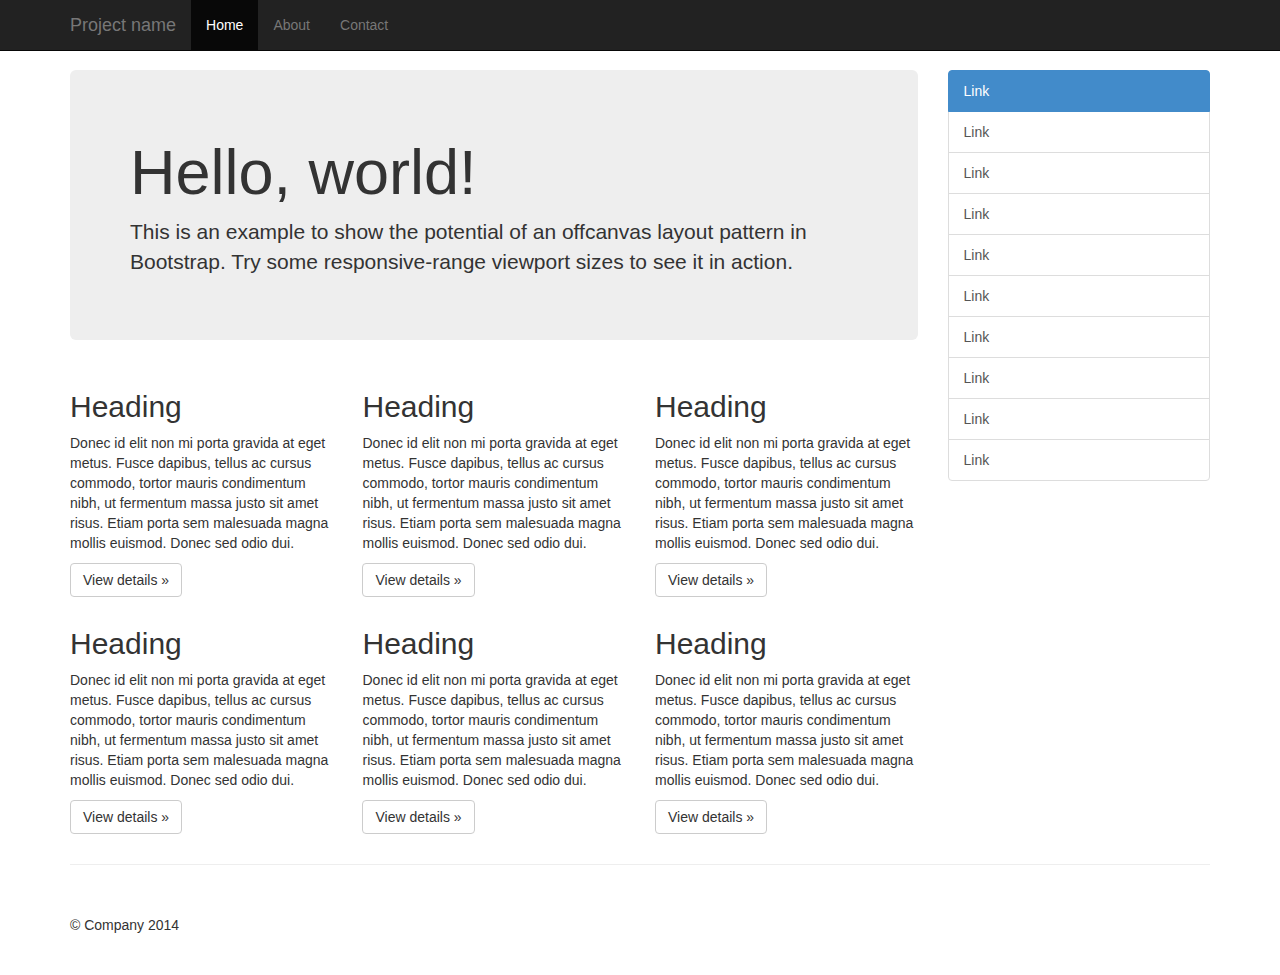
==== ufopa/theme/static/index.html @ ab0d3aaa "Novos aquivos adicionados, que compoe o layout" ====
<!DOCTYPE html>
<html lang="en">
  <head>
    <meta charset="utf-8">
    <meta http-equiv="X-UA-Compatible" content="IE=edge">
    <meta name="viewport" content="width=device-width, initial-scale=1">
    <title>Bootstrap 101 Template</title>

    <!-- Bootstrap -->
    <link href="css/bootstrap/css/bootstrap.min.css" rel="stylesheet">

    <!-- HTML5 shim and Respond.js for IE8 support of HTML5 elements and media queries -->
    <!-- WARNING: Respond.js doesn't work if you view the page via file:// -->
    <!--[if lt IE 9]>
      <script type="text/javascript" src="js/html5shiv.min.js"></script>
      <script type="text/javascript" src="js/respond.min.js"></script>
    <![endif]-->

   <link href="css/offcanvas.css" rel="stylesheet">
   <script src="js/ie-emulation-modes-warning.js" ></script>

  </head>
  <body>
    <nav class="navbar navbar-fixed-top navbar-inverse" role="navigation">
      <div class="container">
        <div class="navbar-header">
          <button type="button" class="navbar-toggle collapsed" data-toggle="collapse" data-target="#navbar" aria-expanded="false" aria-controls="navbar">
            <span class="sr-only">Toggle navigation</span>
            <span class="icon-bar"></span>
            <span class="icon-bar"></span>
            <span class="icon-bar"></span>
          </button>
          <a class="navbar-brand" href="http://www.google.com.br" id="portal_link">Project name</a>
        </div>
        <div id="navbar" class="collapse navbar-collapse">
          <ul class="nav navbar-nav">
            <li class="active"><a href="#">Home</a></li>
            <li><a href="#about">About</a></li>
            <li><a href="#contact">Contact</a></li>
          </ul>
        </div><!-- /.nav-collapse -->
      </div><!-- /.container -->
    </nav><!-- /.navbar -->

    <div class="container">

      <div class="row row-offcanvas row-offcanvas-right">

        <div class="col-xs-12 col-sm-9">
          <p class="pull-right visible-xs">
            <button type="button" class="btn btn-primary btn-xs" data-toggle="offcanvas">Toggle nav</button>
          </p>
          <div class="jumbotron">
            <h1>Hello, world!</h1>
            <p>This is an example to show the potential of an offcanvas layout pattern in Bootstrap. Try some responsive-range viewport sizes to see it in action.</p>
          </div>
          <div class="row">
            <div class="col-xs-6 col-lg-4">
              <h2>Heading</h2>
              <p>Donec id elit non mi porta gravida at eget metus. Fusce dapibus, tellus ac cursus commodo, tortor mauris condimentum nibh, ut fermentum massa justo sit amet risus. Etiam porta sem malesuada magna mollis euismod. Donec sed odio dui. </p>
              <p><a class="btn btn-default" href="#" role="button">View details &raquo;</a></p>
            </div><!--/.col-xs-6.col-lg-4-->
            <div class="col-xs-6 col-lg-4">
              <h2>Heading</h2>
              <p>Donec id elit non mi porta gravida at eget metus. Fusce dapibus, tellus ac cursus commodo, tortor mauris condimentum nibh, ut fermentum massa justo sit amet risus. Etiam porta sem malesuada magna mollis euismod. Donec sed odio dui. </p>
              <p><a class="btn btn-default" href="#" role="button">View details &raquo;</a></p>
            </div><!--/.col-xs-6.col-lg-4-->
            <div class="col-xs-6 col-lg-4">
              <h2>Heading</h2>
              <p>Donec id elit non mi porta gravida at eget metus. Fusce dapibus, tellus ac cursus commodo, tortor mauris condimentum nibh, ut fermentum massa justo sit amet risus. Etiam porta sem malesuada magna mollis euismod. Donec sed odio dui. </p>
              <p><a class="btn btn-default" href="#" role="button">View details &raquo;</a></p>
            </div><!--/.col-xs-6.col-lg-4-->
            <div class="col-xs-6 col-lg-4">
              <h2>Heading</h2>
              <p>Donec id elit non mi porta gravida at eget metus. Fusce dapibus, tellus ac cursus commodo, tortor mauris condimentum nibh, ut fermentum massa justo sit amet risus. Etiam porta sem malesuada magna mollis euismod. Donec sed odio dui. </p>
              <p><a class="btn btn-default" href="#" role="button">View details &raquo;</a></p>
            </div><!--/.col-xs-6.col-lg-4-->
            <div class="col-xs-6 col-lg-4">
              <h2>Heading</h2>
              <p>Donec id elit non mi porta gravida at eget metus. Fusce dapibus, tellus ac cursus commodo, tortor mauris condimentum nibh, ut fermentum massa justo sit amet risus. Etiam porta sem malesuada magna mollis euismod. Donec sed odio dui. </p>
              <p><a class="btn btn-default" href="#" role="button">View details &raquo;</a></p>
            </div><!--/.col-xs-6.col-lg-4-->
            <div class="col-xs-6 col-lg-4">
              <h2>Heading</h2>
              <p>Donec id elit non mi porta gravida at eget metus. Fusce dapibus, tellus ac cursus commodo, tortor mauris condimentum nibh, ut fermentum massa justo sit amet risus. Etiam porta sem malesuada magna mollis euismod. Donec sed odio dui. </p>
              <p><a class="btn btn-default" href="#" role="button">View details &raquo;</a></p>
            </div><!--/.col-xs-6.col-lg-4-->
          </div><!--/row-->
        </div><!--/.col-xs-12.col-sm-9-->

        <div class="col-xs-6 col-sm-3 sidebar-offcanvas" id="sidebar" role="navigation">
          <div class="list-group">
            <a href="#" class="list-group-item active">Link</a>
            <a href="#" class="list-group-item">Link</a>
            <a href="#" class="list-group-item">Link</a>
            <a href="#" class="list-group-item">Link</a>
            <a href="#" class="list-group-item">Link</a>
            <a href="#" class="list-group-item">Link</a>
            <a href="#" class="list-group-item">Link</a>
            <a href="#" class="list-group-item">Link</a>
            <a href="#" class="list-group-item">Link</a>
            <a href="#" class="list-group-item">Link</a>
          </div>
        </div><!--/.sidebar-offcanvas-->
      </div><!--/row-->

      <hr>

      <footer>
        <p>&copy; Company 2014</p>
      </footer>

    </div><!--/.container-->

    <!-- jQuery (necessary for Bootstrap's JavaScript plugins) -->
    <script src="js/jquery.min.js" type="text/javascript"></script>
    
    <!-- Include all compiled plugins (below), or include individual files as needed -->
    <script src="css/bootstrap/js/bootstrap.min.js" type="text/javascript"></script>
    <script type="text/javascript" src="js/offcanvas.js"></script>
  </body>
</html>
---- ufopa/theme/static/css/offcanvas.css ----
/*
 * Style tweaks
 * --------------------------------------------------
 */
html,
body {
  overflow-x: hidden; /* Prevent scroll on narrow devices */
}
body {
  padding-top: 70px;
}
footer {
  padding: 30px 0;
}

/*
 * Off Canvas
 * --------------------------------------------------
 */
@media screen and (max-width: 767px) {
  .row-offcanvas {
    position: relative;
    -webkit-transition: all .25s ease-out;
         -o-transition: all .25s ease-out;
            transition: all .25s ease-out;
  }

  .row-offcanvas-right {
    right: 0;
  }

  .row-offcanvas-left {
    left: 0;
  }

  .row-offcanvas-right
  .sidebar-offcanvas {
    right: -50%; /* 6 columns */
  }

  .row-offcanvas-left
  .sidebar-offcanvas {
    left: -50%; /* 6 columns */
  }

  .row-offcanvas-right.active {
    right: 50%; /* 6 columns */
  }

  .row-offcanvas-left.active {
    left: 50%; /* 6 columns */
  }

  .sidebar-offcanvas {
    position: absolute;
    top: 0;
    width: 50%; /* 6 columns */
  }
}
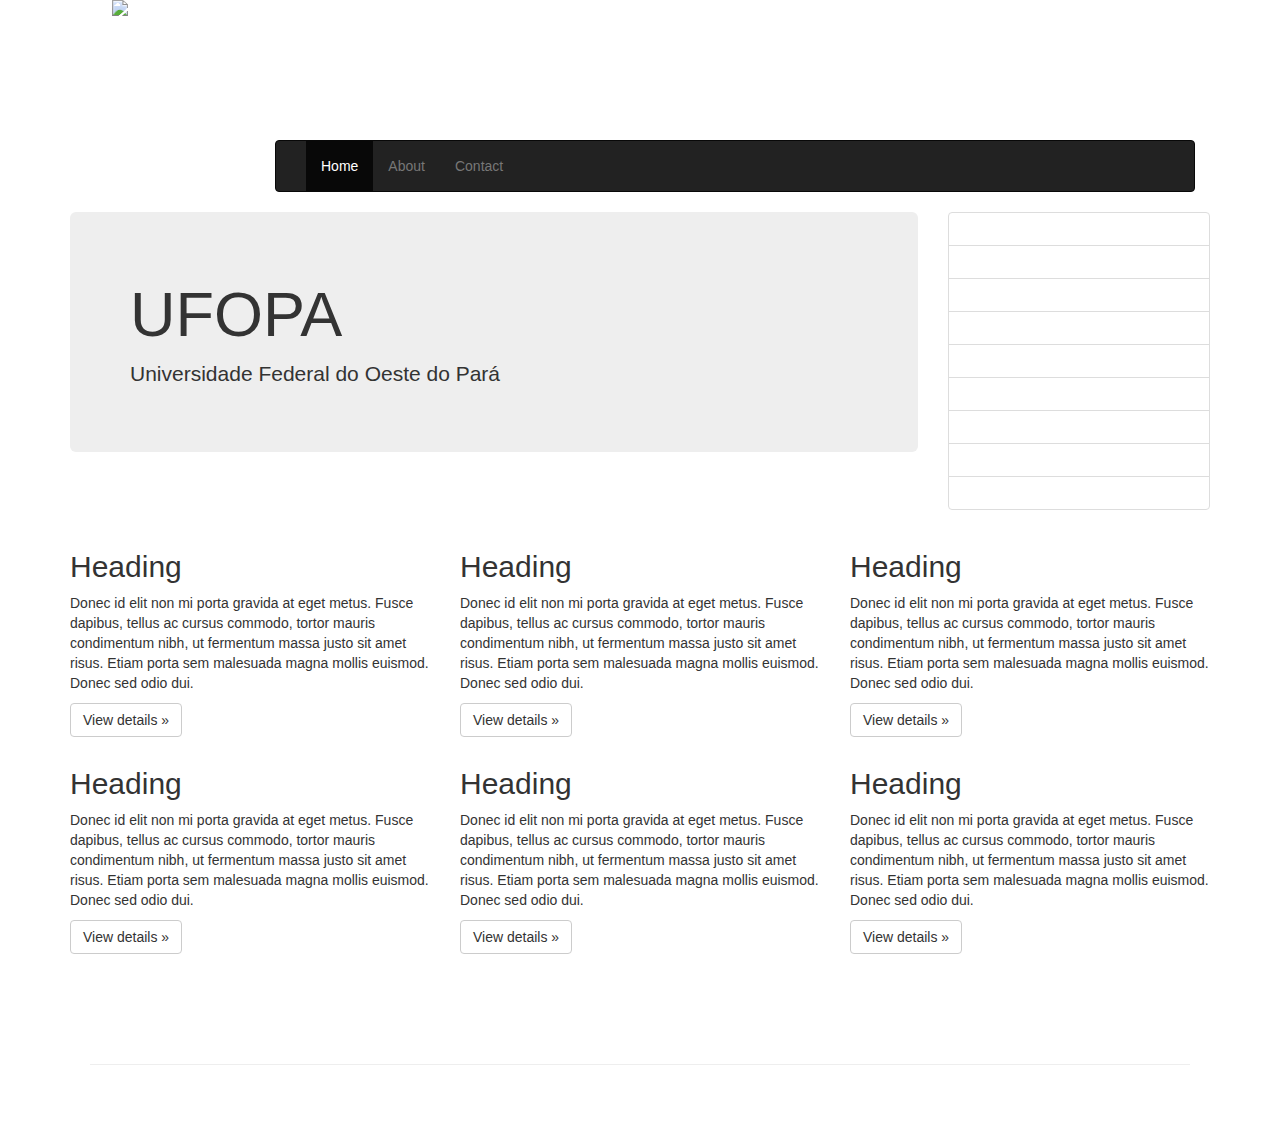
==== commit 7930b93c: "Modificacao no projeto, inclusao de novos arquivos" ====
--- a/ufopa/theme/static/index.html
+++ b/ufopa/theme/static/index.html
@@ -1,122 +1,153 @@
-<!DOCTYPE html>
-<html lang="en">
-  <head>
-    <meta charset="utf-8">
-    <meta http-equiv="X-UA-Compatible" content="IE=edge">
-    <meta name="viewport" content="width=device-width, initial-scale=1">
-    <title>Bootstrap 101 Template</title>
+  <!DOCTYPE html>
+  <html lang="en">
+    <head>
+      <meta charset="utf-8">
+      <meta http-equiv="X-UA-Compatible" content="IE=edge">
+      <meta name="viewport" content="width=device-width, initial-scale=1">
+      <title>Bootstrap 101 Template</title>
 
-    <!-- Bootstrap -->
-    <link href="css/bootstrap/css/bootstrap.min.css" rel="stylesheet">
+      <!-- Bootstrap -->
+      <link href="css/bootstrap/css/bootstrap.min.css" rel="stylesheet">
 
-    <!-- HTML5 shim and Respond.js for IE8 support of HTML5 elements and media queries -->
-    <!-- WARNING: Respond.js doesn't work if you view the page via file:// -->
-    <!--[if lt IE 9]>
-      <script type="text/javascript" src="js/html5shiv.min.js"></script>
-      <script type="text/javascript" src="js/respond.min.js"></script>
-    <![endif]-->
+      <!-- HTML5 shim and Respond.js for IE8 support of HTML5 elements and media queries -->
+      <!-- WARNING: Respond.js doesn't work if you view the page via file:// -->
+      <!--[if lt IE 9]>
+        <script type="text/javascript" src="js/html5shiv.min.js"></script>
+        <script type="text/javascript" src="js/respond.min.js"></script>
+      <![endif]-->
 
-   <link href="css/offcanvas.css" rel="stylesheet">
-   <script src="js/ie-emulation-modes-warning.js" ></script>
+     <link href="css/offcanvas.css" rel="stylesheet">
+     <script src="js/ie-emulation-modes-warning.js" ></script>
 
-  </head>
-  <body>
-    <nav class="navbar navbar-fixed-top navbar-inverse" role="navigation">
+    </head>
+    <body>
+
       <div class="container">
-        <div class="navbar-header">
-          <button type="button" class="navbar-toggle collapsed" data-toggle="collapse" data-target="#navbar" aria-expanded="false" aria-controls="navbar">
-            <span class="sr-only">Toggle navigation</span>
-            <span class="icon-bar"></span>
-            <span class="icon-bar"></span>
-            <span class="icon-bar"></span>
-          </button>
-          <a class="navbar-brand" href="http://www.google.com.br" id="portal_link">Project name</a>
+        <div id="portal-topo">
+            <div class="row">
+              <div class="col-md-12">
+                  
+                  <div class="col-lg-2 col-sm-2 visible-ms" style="padding-left: 3em;">
+                    <a href="#" id="portal-logo"><img src="images/bg03.jpeg" class="img-responsive"/></a>
+                  </div>
+                  
+                  <div class="col-sm-10 col-lg-10" id="menu">
+                      <nav class="navbar navbar-inverse" role="navigation">
+                      <div class="container">
+                        <div class="navbar-header">
+                          <button type="button" class="navbar-toggle collapsed" data-toggle="collapse" data-target="#navbar" aria-expanded="false" aria-controls="navbar">
+                            <span class="sr-only">Toggle navigation</span>
+                            <span class="icon-bar"></span>
+                            <span class="icon-bar"></span>
+                            <span class="icon-bar"></span>
+                          </button>
+                          <a class="navbar-brand visible-xs" href="http://www.google.com.br" id="portal_link">
+                            <img src="images/logo-sx.png" class="img-responsive" />
+                          </a>
+                        </div>
+                        <div id="navbar" class="collapse navbar-collapse">
+                          <ul class="nav navbar-nav" id="portal-globalnav">
+                            <li class="active"><a href="#">Home</a></li>
+                            <li><a href="#about">About</a></li>
+                            <li><a href="#contact">Contact</a></li>
+                          </ul>
+                        </div><!-- /.nav-collapse -->
+                      </div><!-- /.container -->
+                    </nav><!-- /.navbar -->
+                  </div>
+                </div> <!-- col-lg-12 -->
+            </div> <!-- row -->
         </div>
-        <div id="navbar" class="collapse navbar-collapse">
-          <ul class="nav navbar-nav">
-            <li class="active"><a href="#">Home</a></li>
-            <li><a href="#about">About</a></li>
-            <li><a href="#contact">Contact</a></li>
-          </ul>
-        </div><!-- /.nav-collapse -->
-      </div><!-- /.container -->
-    </nav><!-- /.navbar -->
+        <div class="row row-offcanvas row-offcanvas-right">
 
-    <div class="container">
+          <div class="col-xs-12 col-sm-9">
+            <p class="pull-right visible-xs">
+              <button type="button" class="btn btn-primary btn-xs" data-toggle="offcanvas">Acesso Rápido</button>
+            </p>
+            
+            <div class="jumbotron" style=" height: 50%; ">
+              <h1>UFOPA</h1>
+              <p>Universidade Federal do Oeste do Pará</p>
+            </div>
 
-      <div class="row row-offcanvas row-offcanvas-right">
+      </div>
+      <div class="col-xs-6 col-sm-3 sidebar-offcanvas" id="sidebar" role="navigation" id="submenu" style="z-index: 20;">
+            <div class="list-group">
+              <a href="#" class="list-group-item" >SIG-UFOPA</a>
+              <a href="#" class="list-group-item">OUVIDORIA</a>
+              <a href="#" class="list-group-item">ÁREA DO SERVIDOR</a>
+              <a href="#" class="list-group-item">ÁREA DO ESTUDANTE</a>
+              <a href="#" class="list-group-item">PROCESSO SELETIVO</a>
+              <a href="#" class="list-group-item">CONCURSO PÚBLICO</a>
+              <a href="#" class="list-group-item">MULTCAMPI</a>
+              <a href="#" class="list-group-item">BOLETIM DE SERVIÇOS</a>
+              <a href="#" class="list-group-item">COMUNICAÇÃO</a>
+            </div>
+          </div><!--/.sidebar-offcanvas-->
+      </div>
+            <div class="row">
+              <div class="col-xs-6 col-lg-4">
+                <h2>Heading</h2>
+                <p>Donec id elit non mi porta gravida at eget metus. Fusce dapibus, tellus ac cursus commodo, tortor mauris condimentum nibh, ut fermentum massa justo sit amet risus. Etiam porta sem malesuada magna mollis euismod. Donec sed odio dui. </p>
+                <p><a class="btn btn-default" href="#" role="button">View details &raquo;</a></p>
+              </div><!--/.col-xs-6.col-lg-4-->
+              <div class="col-xs-6 col-lg-4">
+                <h2>Heading</h2>
+                <p>Donec id elit non mi porta gravida at eget metus. Fusce dapibus, tellus ac cursus commodo, tortor mauris condimentum nibh, ut fermentum massa justo sit amet risus. Etiam porta sem malesuada magna mollis euismod. Donec sed odio dui. </p>
+                <p><a class="btn btn-default" href="#" role="button">View details &raquo;</a></p>
+              </div><!--/.col-xs-6.col-lg-4-->
+              <div class="col-xs-6 col-lg-4">
+                <h2>Heading</h2>
+                <p>Donec id elit non mi porta gravida at eget metus. Fusce dapibus, tellus ac cursus commodo, tortor mauris condimentum nibh, ut fermentum massa justo sit amet risus. Etiam porta sem malesuada magna mollis euismod. Donec sed odio dui. </p>
+                <p><a class="btn btn-default" href="#" role="button">View details &raquo;</a></p>
+              </div><!--/.col-xs-6.col-lg-4-->
+              <div class="col-xs-6 col-lg-4">
+                <h2>Heading</h2>
+                <p>Donec id elit non mi porta gravida at eget metus. Fusce dapibus, tellus ac cursus commodo, tortor mauris condimentum nibh, ut fermentum massa justo sit amet risus. Etiam porta sem malesuada magna mollis euismod. Donec sed odio dui. </p>
+                <p><a class="btn btn-default" href="#" role="button">View details &raquo;</a></p>
+              </div><!--/.col-xs-6.col-lg-4-->
+              <div class="col-xs-6 col-lg-4">
+                <h2>Heading</h2>
+                <p>Donec id elit non mi porta gravida at eget metus. Fusce dapibus, tellus ac cursus commodo, tortor mauris condimentum nibh, ut fermentum massa justo sit amet risus. Etiam porta sem malesuada magna mollis euismod. Donec sed odio dui. </p>
+                <p><a class="btn btn-default" href="#" role="button">View details &raquo;</a></p>
+              </div><!--/.col-xs-6.col-lg-4-->
+              <div class="col-xs-6 col-lg-4">
+                <h2>Heading</h2>
+                <p>Donec id elit non mi porta gravida at eget metus. Fusce dapibus, tellus ac cursus commodo, tortor mauris condimentum nibh, ut fermentum massa justo sit amet risus. Etiam porta sem malesuada magna mollis euismod. Donec sed odio dui. </p>
+                <p><a class="btn btn-default" href="#" role="button">View details &raquo;</a></p>
+              </div><!--/.col-xs-6.col-lg-4-->
+            </div><!--/row-->
 
-        <div class="col-xs-12 col-sm-9">
-          <p class="pull-right visible-xs">
-            <button type="button" class="btn btn-primary btn-xs" data-toggle="offcanvas">Toggle nav</button>
-          </p>
-          <div class="jumbotron">
-            <h1>Hello, world!</h1>
-            <p>This is an example to show the potential of an offcanvas layout pattern in Bootstrap. Try some responsive-range viewport sizes to see it in action.</p>
-          </div>
+          
+
+        <footer>
           <div class="row">
             <div class="col-xs-6 col-lg-4">
-              <h2>Heading</h2>
-              <p>Donec id elit non mi porta gravida at eget metus. Fusce dapibus, tellus ac cursus commodo, tortor mauris condimentum nibh, ut fermentum massa justo sit amet risus. Etiam porta sem malesuada magna mollis euismod. Donec sed odio dui. </p>
-              <p><a class="btn btn-default" href="#" role="button">View details &raquo;</a></p>
-            </div><!--/.col-xs-6.col-lg-4-->
+              <strong>CONTATO</strong>
+              <p id="portal-actions">Links de acesso rapido - CONTATO</p>
+            </div>
+
             <div class="col-xs-6 col-lg-4">
-              <h2>Heading</h2>
-              <p>Donec id elit non mi porta gravida at eget metus. Fusce dapibus, tellus ac cursus commodo, tortor mauris condimentum nibh, ut fermentum massa justo sit amet risus. Etiam porta sem malesuada magna mollis euismod. Donec sed odio dui. </p>
-              <p><a class="btn btn-default" href="#" role="button">View details &raquo;</a></p>
-            </div><!--/.col-xs-6.col-lg-4-->
+              <strong>INFORMAÇÕES</strong>
+              <p id="portal-actions">Links de acesso rapido - CONTATO</p>
+            </div>
+
             <div class="col-xs-6 col-lg-4">
-              <h2>Heading</h2>
-              <p>Donec id elit non mi porta gravida at eget metus. Fusce dapibus, tellus ac cursus commodo, tortor mauris condimentum nibh, ut fermentum massa justo sit amet risus. Etiam porta sem malesuada magna mollis euismod. Donec sed odio dui. </p>
-              <p><a class="btn btn-default" href="#" role="button">View details &raquo;</a></p>
-            </div><!--/.col-xs-6.col-lg-4-->
-            <div class="col-xs-6 col-lg-4">
-              <h2>Heading</h2>
-              <p>Donec id elit non mi porta gravida at eget metus. Fusce dapibus, tellus ac cursus commodo, tortor mauris condimentum nibh, ut fermentum massa justo sit amet risus. Etiam porta sem malesuada magna mollis euismod. Donec sed odio dui. </p>
-              <p><a class="btn btn-default" href="#" role="button">View details &raquo;</a></p>
-            </div><!--/.col-xs-6.col-lg-4-->
-            <div class="col-xs-6 col-lg-4">
-              <h2>Heading</h2>
-              <p>Donec id elit non mi porta gravida at eget metus. Fusce dapibus, tellus ac cursus commodo, tortor mauris condimentum nibh, ut fermentum massa justo sit amet risus. Etiam porta sem malesuada magna mollis euismod. Donec sed odio dui. </p>
-              <p><a class="btn btn-default" href="#" role="button">View details &raquo;</a></p>
-            </div><!--/.col-xs-6.col-lg-4-->
-            <div class="col-xs-6 col-lg-4">
-              <h2>Heading</h2>
-              <p>Donec id elit non mi porta gravida at eget metus. Fusce dapibus, tellus ac cursus commodo, tortor mauris condimentum nibh, ut fermentum massa justo sit amet risus. Etiam porta sem malesuada magna mollis euismod. Donec sed odio dui. </p>
-              <p><a class="btn btn-default" href="#" role="button">View details &raquo;</a></p>
-            </div><!--/.col-xs-6.col-lg-4-->
-          </div><!--/row-->
-        </div><!--/.col-xs-12.col-sm-9-->
+              <strong>REDES SOCIAIS</strong>
+              <p id="portal-actions">Links de acesso rapido - CONTATO</p>
+            </div>
+          </div>
+          <hr>
+          <p id="endereco">&copy; Company 2014</p>
+        </footer>
 
-        <div class="col-xs-6 col-sm-3 sidebar-offcanvas" id="sidebar" role="navigation">
-          <div class="list-group">
-            <a href="#" class="list-group-item active">Link</a>
-            <a href="#" class="list-group-item">Link</a>
-            <a href="#" class="list-group-item">Link</a>
-            <a href="#" class="list-group-item">Link</a>
-            <a href="#" class="list-group-item">Link</a>
-            <a href="#" class="list-group-item">Link</a>
-            <a href="#" class="list-group-item">Link</a>
-            <a href="#" class="list-group-item">Link</a>
-            <a href="#" class="list-group-item">Link</a>
-            <a href="#" class="list-group-item">Link</a>
-          </div>
-        </div><!--/.sidebar-offcanvas-->
-      </div><!--/row-->
+      </div><!--/.container-->
 
-      <hr>
-
-      <footer>
-        <p>&copy; Company 2014</p>
-      </footer>
-
-    </div><!--/.container-->
-
-    <!-- jQuery (necessary for Bootstrap's JavaScript plugins) -->
-    <script src="js/jquery.min.js" type="text/javascript"></script>
-    
-    <!-- Include all compiled plugins (below), or include individual files as needed -->
-    <script src="css/bootstrap/js/bootstrap.min.js" type="text/javascript"></script>
-    <script type="text/javascript" src="js/offcanvas.js"></script>
-  </body>
-</html>+      <!-- jQuery (necessary for Bootstrap's JavaScript plugins) -->
+      <script src="js/jquery.min.js" type="text/javascript"></script>
+      
+      <!-- Include all compiled plugins (below), or include individual files as needed -->
+      <script src="css/bootstrap/js/bootstrap.min.js" type="text/javascript"></script>
+      <script type="text/javascript" src="js/offcanvas.js"></script>
+    </body>
+  </html>
--- a/ufopa/theme/static/css/offcanvas.css
+++ b/ufopa/theme/static/css/offcanvas.css
@@ -6,18 +6,53 @@
 body {
   overflow-x: hidden; /* Prevent scroll on narrow devices */
 }
+
 body {
-  padding-top: 70px;
+  padding-top: 0px;
+  background-image: url("../images/bg02.jpeg");
 }
+
 footer {
-  padding: 30px 0;
+  padding: 20px;
+  margin-top: 10px;
+  background-image: url("../images/bg01.jpeg");
+  color: #fff;
+}
+
+.list-group-item{
+  background-image: url("../images/bg01.jpeg");
+  color: #fff !important;
+  font-weight: normal;
+  padding: 6px 15px;
+}
+
+#portal-topo{
+  background: url("../images/bg03.jpeg") repeat-x;
+}
+
+
+
+@media (min-width: 981px) {
+    #menu{
+      padding-top:10em;
+    }
 }
 
 /*
  * Off Canvas
  * --------------------------------------------------
  */
+
 @media screen and (max-width: 767px) {
+
+   #portal_link{
+      padding-top: 0;
+   }
+
+   #portal-topo{
+    background: none;
+   }
+
   .row-offcanvas {
     position: relative;
     -webkit-transition: all .25s ease-out;
@@ -57,3 +92,14 @@
     width: 50%; /* 6 columns */
   }
 }
+
+.navbar-inverse .navbar-nav > .open > a, .navbar-inverse .navbar-nav > .selected > a {
+  background-image: linear-gradient(to bottom, #080808 0px, #0f0f0f 100%);
+  background-repeat: repeat-x;
+  box-shadow: 0 3px 9px rgba(0, 0, 0, 0.25) inset;
+}
+
+.navbar-inverse .navbar-nav > .selected > a, .navbar-inverse .navbar-nav > .selected > a:hover, .navbar-inverse .navbar-nav > .active > a:focus {
+  background-color: #080808;
+  color: #fff;
+}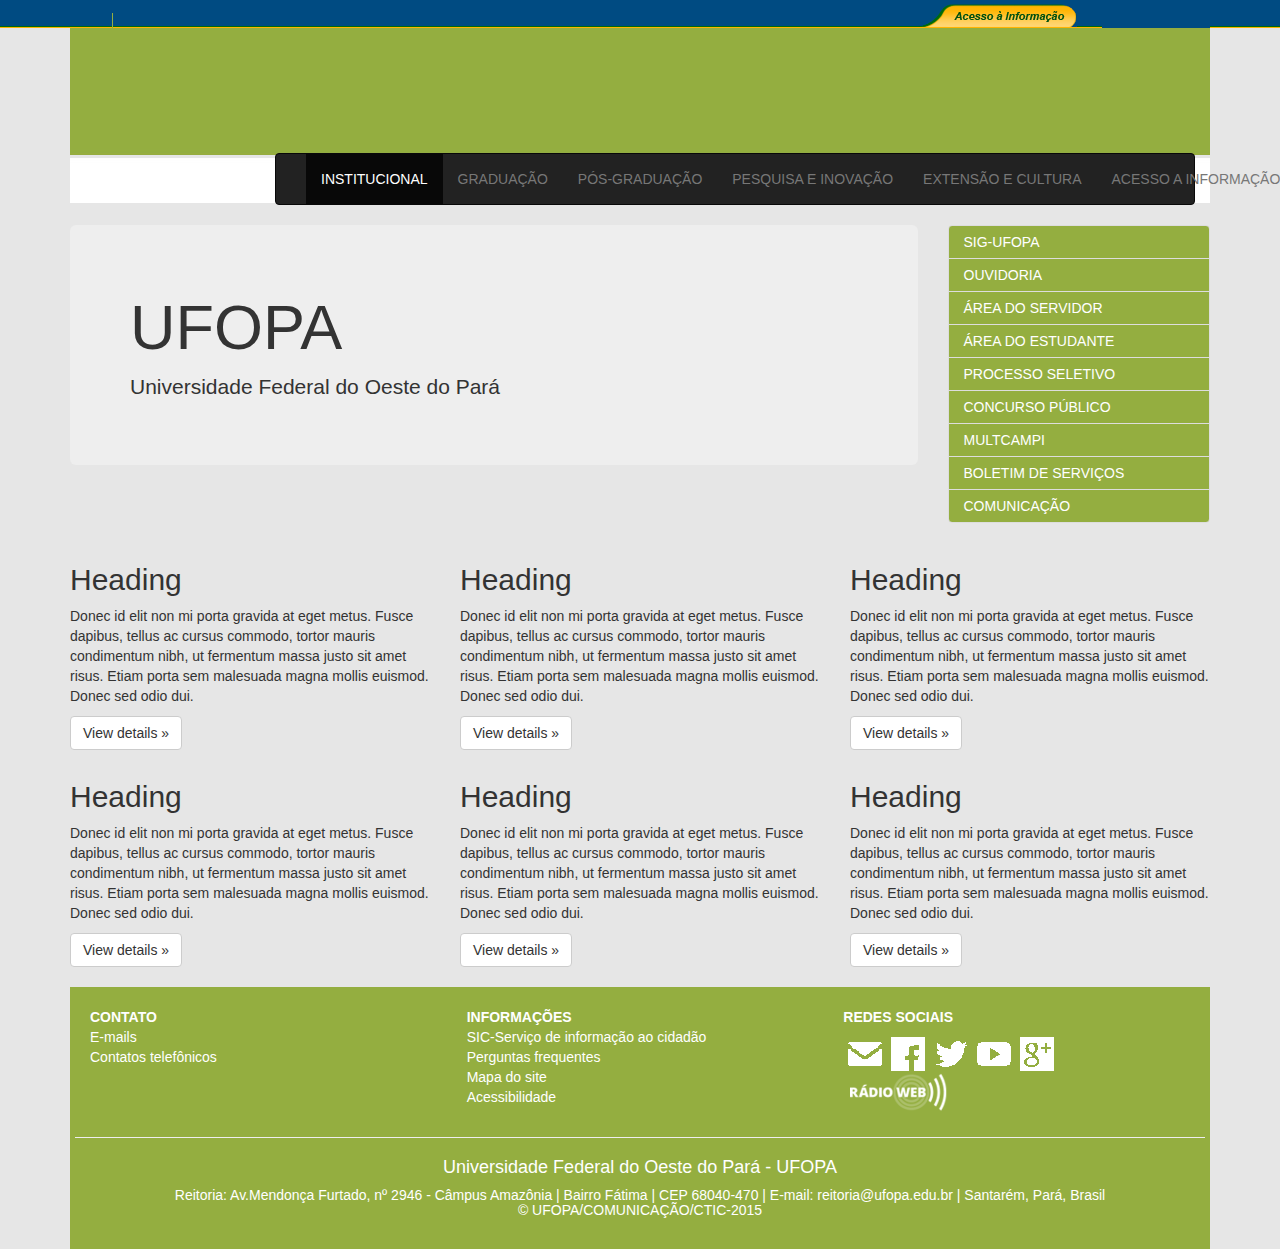
==== commit 9b3b4571: "inclusao de imagens para compor o layout e modificacoes no arquivo index e offcanvas" ====
--- a/ufopa/theme/static/index.html
+++ b/ufopa/theme/static/index.html
@@ -8,6 +8,7 @@
 
       <!-- Bootstrap -->
       <link href="css/bootstrap/css/bootstrap.min.css" rel="stylesheet">
+      <link rel="stylesheet" href="css/estilo.css">
 
       <!-- HTML5 shim and Respond.js for IE8 support of HTML5 elements and media queries -->
       <!-- WARNING: Respond.js doesn't work if you view the page via file:// -->
@@ -21,8 +22,26 @@
 
     </head>
     <body>
-
-      <div class="container">
+    <!-- barra brasil - arquivos no css--> 
+      <div id="bbrasil">
+
+            <div class="barra">
+            <div class="container">
+                <ul>
+                  <li>
+                      <a class="informacao" title="Acesso à informação" href="http://www.acessoainformacao.gov.br"></a>
+                  </li>
+                  <li>
+                      <a class="brasil" title="Portal de Estado do Brasil" href="http://www.brasil.gov.br"></a>
+                  </li>
+                </ul>
+            </div>
+          </div>
+   
+     </div>
+     <!-- barra brasil -->
+    <div class="container">
+             
         <div id="portal-topo">
             <div class="row">
               <div class="col-md-12">
@@ -41,15 +60,18 @@
                             <span class="icon-bar"></span>
                             <span class="icon-bar"></span>
                           </button>
-                          <a class="navbar-brand visible-xs" href="http://www.google.com.br" id="portal_link">
+                          <a class="navbar-brand visible-xs" href="#" id="portal_link">
                             <img src="images/logo-sx.png" class="img-responsive" />
                           </a>
                         </div>
                         <div id="navbar" class="collapse navbar-collapse">
                           <ul class="nav navbar-nav" id="portal-globalnav">
-                            <li class="active"><a href="#">Home</a></li>
-                            <li><a href="#about">About</a></li>
-                            <li><a href="#contact">Contact</a></li>
+                            <li class="active"><a href="#institucional">INSTITUCIONAL</a></li>
+                            <li><a href="#graduacao">GRADUAÇÃO</a></li>
+                            <li><a href="#pos-graduacao">PÓS-GRADUAÇÃO</a></li>
+                            <li><a href="#pesquisaeinovacao">PESQUISA E INOVAÇÃO</a></li>
+                            <li><a href="#extensaoecultura">EXTENSÃO E CULTURA</a></li>
+                            <li><a href="#acessoainformacao">ACESSO A INFORMAÇÃO</a></li>
                           </ul>
                         </div><!-- /.nav-collapse -->
                       </div><!-- /.container -->
@@ -70,10 +92,10 @@
               <p>Universidade Federal do Oeste do Pará</p>
             </div>
 
-      </div>
-      <div class="col-xs-6 col-sm-3 sidebar-offcanvas" id="sidebar" role="navigation" id="submenu" style="z-index: 20;">
+          </div>
+          <div class="col-xs-6 col-sm-3 sidebar-offcanvas" id="sidebar" role="navigation" id="submenu" style="z-index: 20;">
             <div class="list-group">
-              <a href="#" class="list-group-item" >SIG-UFOPA</a>
+              <a href="#" class="list-group-item">SIG-UFOPA</a>
               <a href="#" class="list-group-item">OUVIDORIA</a>
               <a href="#" class="list-group-item">ÁREA DO SERVIDOR</a>
               <a href="#" class="list-group-item">ÁREA DO ESTUDANTE</a>
@@ -84,64 +106,105 @@
               <a href="#" class="list-group-item">COMUNICAÇÃO</a>
             </div>
           </div><!--/.sidebar-offcanvas-->
-      </div>
+        </div>
             <div class="row">
               <div class="col-xs-6 col-lg-4">
                 <h2>Heading</h2>
                 <p>Donec id elit non mi porta gravida at eget metus. Fusce dapibus, tellus ac cursus commodo, tortor mauris condimentum nibh, ut fermentum massa justo sit amet risus. Etiam porta sem malesuada magna mollis euismod. Donec sed odio dui. </p>
                 <p><a class="btn btn-default" href="#" role="button">View details &raquo;</a></p>
-              </div><!--/.col-xs-6.col-lg-4-->
-              <div class="col-xs-6 col-lg-4">
-                <h2>Heading</h2>
-                <p>Donec id elit non mi porta gravida at eget metus. Fusce dapibus, tellus ac cursus commodo, tortor mauris condimentum nibh, ut fermentum massa justo sit amet risus. Etiam porta sem malesuada magna mollis euismod. Donec sed odio dui. </p>
-                <p><a class="btn btn-default" href="#" role="button">View details &raquo;</a></p>
-              </div><!--/.col-xs-6.col-lg-4-->
-              <div class="col-xs-6 col-lg-4">
-                <h2>Heading</h2>
-                <p>Donec id elit non mi porta gravida at eget metus. Fusce dapibus, tellus ac cursus commodo, tortor mauris condimentum nibh, ut fermentum massa justo sit amet risus. Etiam porta sem malesuada magna mollis euismod. Donec sed odio dui. </p>
-                <p><a class="btn btn-default" href="#" role="button">View details &raquo;</a></p>
-              </div><!--/.col-xs-6.col-lg-4-->
-              <div class="col-xs-6 col-lg-4">
-                <h2>Heading</h2>
-                <p>Donec id elit non mi porta gravida at eget metus. Fusce dapibus, tellus ac cursus commodo, tortor mauris condimentum nibh, ut fermentum massa justo sit amet risus. Etiam porta sem malesuada magna mollis euismod. Donec sed odio dui. </p>
-                <p><a class="btn btn-default" href="#" role="button">View details &raquo;</a></p>
-              </div><!--/.col-xs-6.col-lg-4-->
-              <div class="col-xs-6 col-lg-4">
-                <h2>Heading</h2>
-                <p>Donec id elit non mi porta gravida at eget metus. Fusce dapibus, tellus ac cursus commodo, tortor mauris condimentum nibh, ut fermentum massa justo sit amet risus. Etiam porta sem malesuada magna mollis euismod. Donec sed odio dui. </p>
-                <p><a class="btn btn-default" href="#" role="button">View details &raquo;</a></p>
-              </div><!--/.col-xs-6.col-lg-4-->
-              <div class="col-xs-6 col-lg-4">
-                <h2>Heading</h2>
-                <p>Donec id elit non mi porta gravida at eget metus. Fusce dapibus, tellus ac cursus commodo, tortor mauris condimentum nibh, ut fermentum massa justo sit amet risus. Etiam porta sem malesuada magna mollis euismod. Donec sed odio dui. </p>
-                <p><a class="btn btn-default" href="#" role="button">View details &raquo;</a></p>
-              </div><!--/.col-xs-6.col-lg-4-->
-            </div><!--/row-->
-
-          
-
+              </div>
+              <div class="col-xs-6 col-lg-4">
+                <h2>Heading</h2>
+                <p>Donec id elit non mi porta gravida at eget metus. Fusce dapibus, tellus ac cursus commodo, tortor mauris condimentum nibh, ut fermentum massa justo sit amet risus. Etiam porta sem malesuada magna mollis euismod. Donec sed odio dui. </p>
+                <p><a class="btn btn-default" href="#" role="button">View details &raquo;</a></p>
+              </div>
+              <div class="col-xs-6 col-lg-4">
+                <h2>Heading</h2>
+                <p>Donec id elit non mi porta gravida at eget metus. Fusce dapibus, tellus ac cursus commodo, tortor mauris condimentum nibh, ut fermentum massa justo sit amet risus. Etiam porta sem malesuada magna mollis euismod. Donec sed odio dui. </p>
+                <p><a class="btn btn-default" href="#" role="button">View details &raquo;</a></p>
+              </div>
+              <div class="col-xs-6 col-lg-4">
+                <h2>Heading</h2>
+                <p>Donec id elit non mi porta gravida at eget metus. Fusce dapibus, tellus ac cursus commodo, tortor mauris condimentum nibh, ut fermentum massa justo sit amet risus. Etiam porta sem malesuada magna mollis euismod. Donec sed odio dui. </p>
+                <p><a class="btn btn-default" href="#" role="button">View details &raquo;</a></p>
+              </div>
+              <div class="col-xs-6 col-lg-4">
+                <h2>Heading</h2>
+                <p>Donec id elit non mi porta gravida at eget metus. Fusce dapibus, tellus ac cursus commodo, tortor mauris condimentum nibh, ut fermentum massa justo sit amet risus. Etiam porta sem malesuada magna mollis euismod. Donec sed odio dui. </p>
+                <p><a class="btn btn-default" href="#" role="button">View details &raquo;</a></p>
+              </div>
+              <div class="col-xs-6 col-lg-4">
+                <h2>Heading</h2>
+                <p>Donec id elit non mi porta gravida at eget metus. Fusce dapibus, tellus ac cursus commodo, tortor mauris condimentum nibh, ut fermentum massa justo sit amet risus. Etiam porta sem malesuada magna mollis euismod. Donec sed odio dui. </p>
+                <p><a class="btn btn-default" href="#" role="button">View details &raquo;</a></p>
+              </div>
+            </div>
+
+        <!-- footer  - arquivos necessários: emailpeq2.png,facebookpeq.png, twitterpeq.png, youtubepeq.png, emailpeq.png, radiopeq.png-->
         <footer>
-          <div class="row">
-            <div class="col-xs-6 col-lg-4">
+          <div class="row" id="footer">
+            <div class="col-xs-12 col-sm-4">
               <strong>CONTATO</strong>
-              <p id="portal-actions">Links de acesso rapido - CONTATO</p>
-            </div>
-
-            <div class="col-xs-6 col-lg-4">
+                <ul class="unstyled" >
+                  <li><a href="#">E-mails</a></li>
+                  <li><a href="#">Contatos telefônicos</a></li>
+                </ul>
+            </div>
+
+            <div class="col-xs-12 col-sm-4">
               <strong>INFORMAÇÕES</strong>
-              <p id="portal-actions">Links de acesso rapido - CONTATO</p>
-            </div>
-
-            <div class="col-xs-6 col-lg-4">
+             <ul class="unstyled">
+                <li><a href="">SIC-Serviço de informação ao cidadão</a></li>
+                <li><a href="">Perguntas frequentes</a></li>
+                <li><a href="">Mapa do site</a></li>
+                <li><a href="">Acessibilidade</a></li>
+              </ul>
+            </div>
+
+            <div class="col-xs-12 col-sm-4 ">
+
               <strong>REDES SOCIAIS</strong>
-              <p id="portal-actions">Links de acesso rapido - CONTATO</p>
+               
+                  <div class="" id="sociais">
+                      <a title="E-Mail" href="http://www.ufopa.edu.br" target="_blank">
+                      <img src="images/emailpeq2.png" / >
+                      </a>
+
+                      <a title="Facebook" href="http://www.facebook.com/ufopa" target="_blank">
+                      <img src="images/facebookpeq.png">
+                      </a>
+                             
+                      <a title="Twitter" href="http://www.twitter.com/ufopa" target="_blank">
+                      <img src="images/twitterpeq.png">
+                      </a>
+                    
+                      <a title="YouTube" href="http://www.youtube.com/user/comunicaufopa" target="_blank">
+                      <img src="images/youtubepeq.png">
+                      </a>
+           
+                      <a title="Google +" href="http://www.ufopa.edu.br/sigufopa/" target="_blank">
+                      <img src="images/emailpeq.png">
+                      </a> <br>
+                      
+                      <a title="Radio UFOPA" href="http://www.ufopa.edu.br/sigufopa/" target="_blank">
+                      <img src="images/radiopeq.png">
+                      </a>
+                  </div> 
+            
+            </div>
+            <div class="row"> 
+            <div class="col-xs-12" >
+              <hr>     
+              <p id="endereco">
+              <h4 class="text-center"> Universidade Federal do Oeste do Pará - UFOPA </h4>
+              <h5 class="text-center">Reitoria: Av.Mendonça Furtado, nº 2946 - Câmpus Amazônia | Bairro Fátima | CEP 68040-470 | E-mail: reitoria@ufopa.edu.br | Santarém, Pará, Brasil<br/>
+              &copy; UFOPA/COMUNICAÇÃO/CTIC-2015</h5></p>
+            </div>
             </div>
           </div>
-          <hr>
-          <p id="endereco">&copy; Company 2014</p>
-        </footer>
-
-      </div><!--/.container-->
+        </footer><!-- footer -->
+
+    </div><!--/.container-->
 
       <!-- jQuery (necessary for Bootstrap's JavaScript plugins) -->
       <script src="js/jquery.min.js" type="text/javascript"></script>
--- a/ufopa/theme/static/css/offcanvas.css
+++ b/ufopa/theme/static/css/offcanvas.css
@@ -18,6 +18,37 @@
   background-image: url("../images/bg01.jpeg");
   color: #fff;
 }
+/*mudança footer- inicio*/
+
+
+footer ul {
+  list-style-type: none;
+  margin-left: -40px;
+
+}
+
+footer ul li a {
+
+  width: auto;
+  color: #fff;
+  
+}
+footer ul li a:hover{
+  color:#0c6005;
+}
+
+
+#sociais a {
+  padding-left: 5px;
+ 
+}
+#sociais {
+   margin-top: 10px;
+}
+
+
+/*mudança footer - fim*/
+
 
 .list-group-item{
   background-image: url("../images/bg01.jpeg");
@@ -28,6 +59,7 @@
 
 #portal-topo{
   background: url("../images/bg03.jpeg") repeat-x;
+  margin-top: -15px;
 }
 
 
@@ -37,6 +69,53 @@
       padding-top:10em;
     }
 }
+
+/*  barra brasil-inicio - arquivos:ai.png,brasil1.png,bbrasil.png, bbrasil.gif ; */
+#bbrasil .informacao {
+    background: url("../images/ai.png") no-repeat scroll 0 4px #004b82;
+    display: block;
+    height: 28px;
+    text-indent: -1000px;
+    width: 161px;
+}
+#bbrasil .brasil {
+    background: url("../images/brasil1.png") no-repeat scroll 0 4px #004b82;
+    display: block;
+    height: 28px;
+    text-indent: -1000px;
+    width: 108px;
+}
+#bbrasil a:hover {
+    border: medium none;
+}
+
+
+#bbrasil {
+    background: url("../images/bbrasil.png") no-repeat scroll center bottom #004b82;
+    
+    overflow: hidden;
+    position: relative;
+}
+
+#bbrasil .barra {
+    background: url("../images/bbrasil.gif") repeat-x scroll 0 bottom rgba(0, 0, 0, 0);
+    display: block;
+    height: 28px;
+    margin: 0 auto;
+    
+}
+#bbrasil .barra ul {
+    float: right;
+    margin: 0;
+    padding: 0;
+    width: 319px;
+}
+#bbrasil .barra ul li {
+    float: left;
+    list-style-type: none;
+    padding-left: 25px;
+}
+/*  barra brasil-fim */
 
 /*
  * Off Canvas
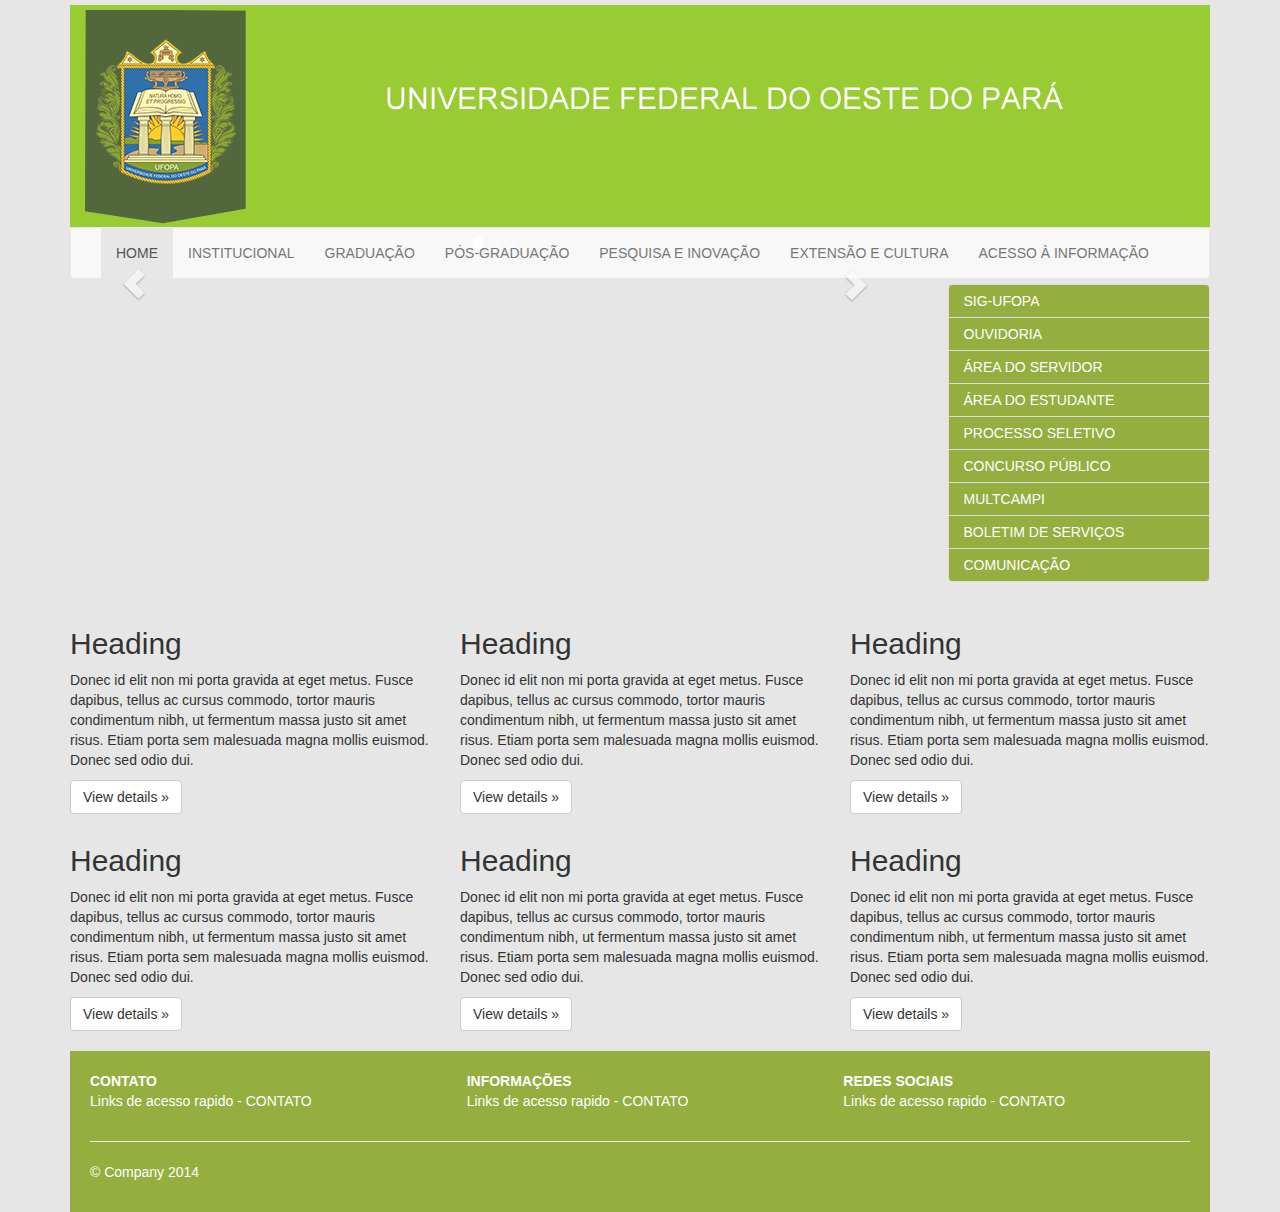
==== commit c2f2ced0: "Inclusao de imagens para compor a pagina index do tema e modificacao nos arquivos index.html e offca" ====
--- a/ufopa/theme/static/index.html
+++ b/ufopa/theme/static/index.html
@@ -1,5 +1,5 @@
   <!DOCTYPE html>
-  <html lang="en">
+  <html lang="pt-br">
     <head>
       <meta charset="utf-8">
       <meta http-equiv="X-UA-Compatible" content="IE=edge">
@@ -8,7 +8,6 @@
 
       <!-- Bootstrap -->
       <link href="css/bootstrap/css/bootstrap.min.css" rel="stylesheet">
-      <link rel="stylesheet" href="css/estilo.css">
 
       <!-- HTML5 shim and Respond.js for IE8 support of HTML5 elements and media queries -->
       <!-- WARNING: Respond.js doesn't work if you view the page via file:// -->
@@ -21,190 +20,205 @@
      <script src="js/ie-emulation-modes-warning.js" ></script>
 
     </head>
+
     <body>
-    <!-- barra brasil - arquivos no css--> 
-      <div id="bbrasil">
-
-            <div class="barra">
-            <div class="container">
-                <ul>
-                  <li>
-                      <a class="informacao" title="Acesso à informação" href="http://www.acessoainformacao.gov.br"></a>
-                  </li>
-                  <li>
-                      <a class="brasil" title="Portal de Estado do Brasil" href="http://www.brasil.gov.br"></a>
-                  </li>
-                </ul>
+
+      <div class="container">
+        <div class="row">
+            <div class="col-xs-12 col-sm-12 col-md-12">
+              <div id="portal-topo">
+                <div class="row">
+                  <div class="col-xs-3 col-sm-3 col-md-3" id="portal-logo">
+                   <img src="images/logo.png" class="img-responsive">
+                  </div><!--col-xs-3 col-sm-3 col-md-3-->
+                  <div class="col-xs-9 col-sm-9 col-md-9">
+                    <!-- nome da Universidade - uma imagem -->
+                  </div>
+                </div><!--row-->
+              </div><!--portal-topo-->
+            </div><!--col-xs-12 col-sm-12 col-md-12-->
+        </div><!--row -->
+
+        <div class="row">
+          <div class="col-xs-12 col-sm-12 col-md-12" id="menu">
+            <nav class="navbar navbar-default">
+              <div class="container">
+                <div class="navbar-header">
+                  <button id="btn-menu-principal" type="button" class="navbar-toggle collapsed" data-toggle="collapse" data-target="#menu-principal" aria-expanded="false" aria-controls="navbar">
+                    <span class="sr-only">Toggle navigation</span>
+                    <span class="icon-bar"></span>
+                    <span class="icon-bar"></span>
+                    <span class="icon-bar"></span>
+                  </button>
+                  <a href="#" class="navbar-brand visible-xs">MENU</a> <!-- visível somente para resoluções até 767px -->
+                </div>
+                <div class="collapse navbar-collapse" id="menu-principal">
+                  <ul class="nav navbar-nav" id="portal-globalnav">
+                    <li class="active"><a href="#">HOME</a></li>
+                    <li><a href="#">INSTITUCIONAL</a></li>
+                    <li><a href="#">GRADUAÇÃO</a></li>
+                    <li><a href="#">PÓS-GRADUAÇÃO</a></li>
+                    <li><a href="#">PESQUISA E INOVAÇÃO</a></li>
+                    <li><a href="#">EXTENSÃO E CULTURA</a></li>
+                    <li><a href="#">ACESSO À INFORMAÇÃO</a></li>
+                  </ul>
+                </div><!--collapse navbar-collapse-->
+              </div><!--container-->
+            </nav><!--nav-->
+          </div><!--col-xs-12-->
+        </div><!--row-->
+
+        <div class="row row-offcanvas row-offcanvas-right">
+          <div class="col-xs-12 col-sm-12 col-md-9">
+            <div id="portal-banner" class="carousel slide" data-ride="carousel"> <!-- Banner principal -->
+            <!-- Indicators -->
+              <ol class="carousel-indicators">
+                <li data-target="#portal-banner" data-slide-to="0" class="active"></li>
+                <li data-target="#portal-banner" data-slide-to="1"></li>
+                <li data-target="#portal-banner" data-slide-to="2"></li>      
+              </ol>
+              <!-- Wrapper for slides -->
+              <div class="carousel-inner" role="listbox">
+                <div class="item active">
+                  <img src="images/img1.jpg" alt="">
+                  <div class="carousel-caption">
+                    <h5>Primeiro slide</h5>
+                    <p>Esse é o primeiro slide do banner</p>
+                  </div>
+                </div>
+                <div class="item">
+                  <img src="images/img2.jpg" alt="">
+                  <div class="carousel-caption">
+                    <h5>Segundo slide</h5>
+                    <p>Esse é o segundo slide do banner</p>
+                  </div>
+                </div>
+                <div class="item">
+                  <img src="images/img3.jpg" alt="">
+                  <div class="carousel-caption">
+                    <h5>Terceiro slide</h5>
+                    <p>Esse é o terceiro slide do banner</p>
+                  </div>
+                </div>
+              </div>
+              <!-- Controls-->
+              <a href="#portal-banner" class="left carousel-control" role="button" data-slide="prev">
+                <span class="glyphicon glyphicon-chevron-left" aria-hidden="true"></span>
+                <span class="sr-only">Previous</span>
+              </a>
+              <a href="#portal-banner" class="right carousel-control" role="button" data-slide="next">
+                <span class="glyphicon glyphicon-chevron-right" aria-hidden="true"></span>
+                <span class="sr-only">Next</span>
+              </a>
+            </div><!--portal-banner-->
+          </div><!--col-xs-12 col-sm-12 col-md-9-->
+
+          <!-- Menu(list-group) para md e lg-->
+          <div class="col-xs-6 col-sm-12 col-md-3 visible-md visible-lg sidebar-offcanvas" id="sidebar" role="navigation" id="submenu" style="z-index: 20;">
+              <div class="list-group" id="menu-lateral">
+                <a href="#" class="list-group-item" >SIG-UFOPA</a>
+                <a href="#" class="list-group-item">OUVIDORIA</a>
+                <a href="#" class="list-group-item">ÁREA DO SERVIDOR</a>
+                <a href="#" class="list-group-item">ÁREA DO ESTUDANTE</a>
+                <a href="#" class="list-group-item">PROCESSO SELETIVO</a>
+                <a href="#" class="list-group-item">CONCURSO PÚBLICO</a>
+                <a href="#" class="list-group-item">MULTCAMPI</a>
+                <a href="#" class="list-group-item">BOLETIM DE SERVIÇOS</a>
+                <a href="#" class="list-group-item">COMUNICAÇÃO</a>
+              </div>
+          </div><!--/.sidebar-offcanvas-->
+        </div><!--row row-offcanvas row-offcanvas-right-->
+        <!-- /menu para md e lg-->
+
+        <!-- Menu(list-group) para xs e sm-->
+        
+        <div class="row">
+          <div class="col-xs-12 col-sm-12">
+            <div id="menu-inferior">
+              <div class="row">
+                <div class="col-xs-4 col-sm-4 visible-xs visible-sm">
+                  <div class="list-group">
+                    <a href="#" class="list-group-item">SIG-UFOPA</a>
+                    <a href="#" class="list-group-item">OUVIDORIA</a>
+                    <a href="#" class="list-group-item">ÁREA DO SERVIDOR</a>
+                  </div>
+                </div>
+                <div class="col-xs-4 col-sm-4 visible-xs visible-sm">
+                  <div class="list-group">
+                    <a href="#" class="list-group-item">ÁREA DO ESTUDANTE</a>
+                    <a href="#" class="list-group-item">PROCESSO SELETIVO</a>
+                    <a href="#" class="list-group-item">CONCURSO PÚBLICO</a>
+                  </div>
+                </div>
+                <div class="col-xs-4 col-sm-4 visible-xs visible-sm">
+                  <div class="list-group">
+                    <a href="#" class="list-group-item">MULTICAMPI</a>
+                    <a href="#" class="list-group-item">BOLETIM DE SERVIÇOS</a>
+                    <a href="#" class="list-group-item">COMUNICAÇÃO</a>
+                  </div>
+                </div>
+              </div><!--row-->
+            </div><!--menu-inferior-->
+          </div><!--col-xs-12 col-sm-12-->
+        </div><!--row-->
+
+        <!-- /Menu para xs e sm -->
+
+        <div class="row">
+          <div class="col-xs-6 col-lg-4">
+            <h2>Heading</h2>
+            <p>Donec id elit non mi porta gravida at eget metus. Fusce dapibus, tellus ac cursus commodo, tortor mauris condimentum nibh, ut fermentum massa justo sit amet risus. Etiam porta sem malesuada magna mollis euismod. Donec sed odio dui. </p>
+            <p><a class="btn btn-default" href="#" role="button">View details &raquo;</a></p>
+          </div><!--/.col-xs-6.col-lg-4-->
+          <div class="col-xs-6 col-lg-4">
+            <h2>Heading</h2>
+            <p>Donec id elit non mi porta gravida at eget metus. Fusce dapibus, tellus ac cursus commodo, tortor mauris condimentum nibh, ut fermentum massa justo sit amet risus. Etiam porta sem malesuada magna mollis euismod. Donec sed odio dui. </p>
+            <p><a class="btn btn-default" href="#" role="button">View details &raquo;</a></p>
+          </div><!--/.col-xs-6.col-lg-4-->
+          <div class="col-xs-6 col-lg-4">
+            <h2>Heading</h2>
+            <p>Donec id elit non mi porta gravida at eget metus. Fusce dapibus, tellus ac cursus commodo, tortor mauris condimentum nibh, ut fermentum massa justo sit amet risus. Etiam porta sem malesuada magna mollis euismod. Donec sed odio dui. </p>
+            <p><a class="btn btn-default" href="#" role="button">View details &raquo;</a></p>
+          </div><!--/.col-xs-6.col-lg-4-->
+          <div class="col-xs-6 col-lg-4">
+            <h2>Heading</h2>
+            <p>Donec id elit non mi porta gravida at eget metus. Fusce dapibus, tellus ac cursus commodo, tortor mauris condimentum nibh, ut fermentum massa justo sit amet risus. Etiam porta sem malesuada magna mollis euismod. Donec sed odio dui. </p>
+            <p><a class="btn btn-default" href="#" role="button">View details &raquo;</a></p>
+          </div><!--/.col-xs-6.col-lg-4-->
+          <div class="col-xs-6 col-lg-4">
+            <h2>Heading</h2>
+            <p>Donec id elit non mi porta gravida at eget metus. Fusce dapibus, tellus ac cursus commodo, tortor mauris condimentum nibh, ut fermentum massa justo sit amet risus. Etiam porta sem malesuada magna mollis euismod. Donec sed odio dui. </p>
+            <p><a class="btn btn-default" href="#" role="button">View details &raquo;</a></p>
+          </div><!--/.col-xs-6.col-lg-4-->
+          <div class="col-xs-6 col-lg-4">
+            <h2>Heading</h2>
+            <p>Donec id elit non mi porta gravida at eget metus. Fusce dapibus, tellus ac cursus commodo, tortor mauris condimentum nibh, ut fermentum massa justo sit amet risus. Etiam porta sem malesuada magna mollis euismod. Donec sed odio dui. </p>
+            <p><a class="btn btn-default" href="#" role="button">View details &raquo;</a></p>
+          </div><!--/.col-xs-6.col-lg-4-->
+        </div><!--/row-->
+
+        <footer>
+          <div class="row">
+            <div class="col-xs-6 col-lg-4">
+              <strong>CONTATO</strong>
+              <p id="portal-actions">Links de acesso rapido - CONTATO</p>
+            </div>
+
+            <div class="col-xs-6 col-lg-4">
+              <strong>INFORMAÇÕES</strong>
+              <p id="portal-actions">Links de acesso rapido - CONTATO</p>
+            </div>
+
+            <div class="col-xs-6 col-lg-4">
+              <strong>REDES SOCIAIS</strong>
+              <p id="portal-actions">Links de acesso rapido - CONTATO</p>
             </div>
           </div>
-   
-     </div>
-     <!-- barra brasil -->
-    <div class="container">
-             
-        <div id="portal-topo">
-            <div class="row">
-              <div class="col-md-12">
-                  
-                  <div class="col-lg-2 col-sm-2 visible-ms" style="padding-left: 3em;">
-                    <a href="#" id="portal-logo"><img src="images/bg03.jpeg" class="img-responsive"/></a>
-                  </div>
-                  
-                  <div class="col-sm-10 col-lg-10" id="menu">
-                      <nav class="navbar navbar-inverse" role="navigation">
-                      <div class="container">
-                        <div class="navbar-header">
-                          <button type="button" class="navbar-toggle collapsed" data-toggle="collapse" data-target="#navbar" aria-expanded="false" aria-controls="navbar">
-                            <span class="sr-only">Toggle navigation</span>
-                            <span class="icon-bar"></span>
-                            <span class="icon-bar"></span>
-                            <span class="icon-bar"></span>
-                          </button>
-                          <a class="navbar-brand visible-xs" href="#" id="portal_link">
-                            <img src="images/logo-sx.png" class="img-responsive" />
-                          </a>
-                        </div>
-                        <div id="navbar" class="collapse navbar-collapse">
-                          <ul class="nav navbar-nav" id="portal-globalnav">
-                            <li class="active"><a href="#institucional">INSTITUCIONAL</a></li>
-                            <li><a href="#graduacao">GRADUAÇÃO</a></li>
-                            <li><a href="#pos-graduacao">PÓS-GRADUAÇÃO</a></li>
-                            <li><a href="#pesquisaeinovacao">PESQUISA E INOVAÇÃO</a></li>
-                            <li><a href="#extensaoecultura">EXTENSÃO E CULTURA</a></li>
-                            <li><a href="#acessoainformacao">ACESSO A INFORMAÇÃO</a></li>
-                          </ul>
-                        </div><!-- /.nav-collapse -->
-                      </div><!-- /.container -->
-                    </nav><!-- /.navbar -->
-                  </div>
-                </div> <!-- col-lg-12 -->
-            </div> <!-- row -->
-        </div>
-        <div class="row row-offcanvas row-offcanvas-right">
-
-          <div class="col-xs-12 col-sm-9">
-            <p class="pull-right visible-xs">
-              <button type="button" class="btn btn-primary btn-xs" data-toggle="offcanvas">Acesso Rápido</button>
-            </p>
-            
-            <div class="jumbotron" style=" height: 50%; ">
-              <h1>UFOPA</h1>
-              <p>Universidade Federal do Oeste do Pará</p>
-            </div>
-
-          </div>
-          <div class="col-xs-6 col-sm-3 sidebar-offcanvas" id="sidebar" role="navigation" id="submenu" style="z-index: 20;">
-            <div class="list-group">
-              <a href="#" class="list-group-item">SIG-UFOPA</a>
-              <a href="#" class="list-group-item">OUVIDORIA</a>
-              <a href="#" class="list-group-item">ÁREA DO SERVIDOR</a>
-              <a href="#" class="list-group-item">ÁREA DO ESTUDANTE</a>
-              <a href="#" class="list-group-item">PROCESSO SELETIVO</a>
-              <a href="#" class="list-group-item">CONCURSO PÚBLICO</a>
-              <a href="#" class="list-group-item">MULTCAMPI</a>
-              <a href="#" class="list-group-item">BOLETIM DE SERVIÇOS</a>
-              <a href="#" class="list-group-item">COMUNICAÇÃO</a>
-            </div>
-          </div><!--/.sidebar-offcanvas-->
-        </div>
-            <div class="row">
-              <div class="col-xs-6 col-lg-4">
-                <h2>Heading</h2>
-                <p>Donec id elit non mi porta gravida at eget metus. Fusce dapibus, tellus ac cursus commodo, tortor mauris condimentum nibh, ut fermentum massa justo sit amet risus. Etiam porta sem malesuada magna mollis euismod. Donec sed odio dui. </p>
-                <p><a class="btn btn-default" href="#" role="button">View details &raquo;</a></p>
-              </div>
-              <div class="col-xs-6 col-lg-4">
-                <h2>Heading</h2>
-                <p>Donec id elit non mi porta gravida at eget metus. Fusce dapibus, tellus ac cursus commodo, tortor mauris condimentum nibh, ut fermentum massa justo sit amet risus. Etiam porta sem malesuada magna mollis euismod. Donec sed odio dui. </p>
-                <p><a class="btn btn-default" href="#" role="button">View details &raquo;</a></p>
-              </div>
-              <div class="col-xs-6 col-lg-4">
-                <h2>Heading</h2>
-                <p>Donec id elit non mi porta gravida at eget metus. Fusce dapibus, tellus ac cursus commodo, tortor mauris condimentum nibh, ut fermentum massa justo sit amet risus. Etiam porta sem malesuada magna mollis euismod. Donec sed odio dui. </p>
-                <p><a class="btn btn-default" href="#" role="button">View details &raquo;</a></p>
-              </div>
-              <div class="col-xs-6 col-lg-4">
-                <h2>Heading</h2>
-                <p>Donec id elit non mi porta gravida at eget metus. Fusce dapibus, tellus ac cursus commodo, tortor mauris condimentum nibh, ut fermentum massa justo sit amet risus. Etiam porta sem malesuada magna mollis euismod. Donec sed odio dui. </p>
-                <p><a class="btn btn-default" href="#" role="button">View details &raquo;</a></p>
-              </div>
-              <div class="col-xs-6 col-lg-4">
-                <h2>Heading</h2>
-                <p>Donec id elit non mi porta gravida at eget metus. Fusce dapibus, tellus ac cursus commodo, tortor mauris condimentum nibh, ut fermentum massa justo sit amet risus. Etiam porta sem malesuada magna mollis euismod. Donec sed odio dui. </p>
-                <p><a class="btn btn-default" href="#" role="button">View details &raquo;</a></p>
-              </div>
-              <div class="col-xs-6 col-lg-4">
-                <h2>Heading</h2>
-                <p>Donec id elit non mi porta gravida at eget metus. Fusce dapibus, tellus ac cursus commodo, tortor mauris condimentum nibh, ut fermentum massa justo sit amet risus. Etiam porta sem malesuada magna mollis euismod. Donec sed odio dui. </p>
-                <p><a class="btn btn-default" href="#" role="button">View details &raquo;</a></p>
-              </div>
-            </div>
-
-        <!-- footer  - arquivos necessários: emailpeq2.png,facebookpeq.png, twitterpeq.png, youtubepeq.png, emailpeq.png, radiopeq.png-->
-        <footer>
-          <div class="row" id="footer">
-            <div class="col-xs-12 col-sm-4">
-              <strong>CONTATO</strong>
-                <ul class="unstyled" >
-                  <li><a href="#">E-mails</a></li>
-                  <li><a href="#">Contatos telefônicos</a></li>
-                </ul>
-            </div>
-
-            <div class="col-xs-12 col-sm-4">
-              <strong>INFORMAÇÕES</strong>
-             <ul class="unstyled">
-                <li><a href="">SIC-Serviço de informação ao cidadão</a></li>
-                <li><a href="">Perguntas frequentes</a></li>
-                <li><a href="">Mapa do site</a></li>
-                <li><a href="">Acessibilidade</a></li>
-              </ul>
-            </div>
-
-            <div class="col-xs-12 col-sm-4 ">
-
-              <strong>REDES SOCIAIS</strong>
-               
-                  <div class="" id="sociais">
-                      <a title="E-Mail" href="http://www.ufopa.edu.br" target="_blank">
-                      <img src="images/emailpeq2.png" / >
-                      </a>
-
-                      <a title="Facebook" href="http://www.facebook.com/ufopa" target="_blank">
-                      <img src="images/facebookpeq.png">
-                      </a>
-                             
-                      <a title="Twitter" href="http://www.twitter.com/ufopa" target="_blank">
-                      <img src="images/twitterpeq.png">
-                      </a>
-                    
-                      <a title="YouTube" href="http://www.youtube.com/user/comunicaufopa" target="_blank">
-                      <img src="images/youtubepeq.png">
-                      </a>
-           
-                      <a title="Google +" href="http://www.ufopa.edu.br/sigufopa/" target="_blank">
-                      <img src="images/emailpeq.png">
-                      </a> <br>
-                      
-                      <a title="Radio UFOPA" href="http://www.ufopa.edu.br/sigufopa/" target="_blank">
-                      <img src="images/radiopeq.png">
-                      </a>
-                  </div> 
-            
-            </div>
-            <div class="row"> 
-            <div class="col-xs-12" >
-              <hr>     
-              <p id="endereco">
-              <h4 class="text-center"> Universidade Federal do Oeste do Pará - UFOPA </h4>
-              <h5 class="text-center">Reitoria: Av.Mendonça Furtado, nº 2946 - Câmpus Amazônia | Bairro Fátima | CEP 68040-470 | E-mail: reitoria@ufopa.edu.br | Santarém, Pará, Brasil<br/>
-              &copy; UFOPA/COMUNICAÇÃO/CTIC-2015</h5></p>
-            </div>
-            </div>
-          </div>
-        </footer><!-- footer -->
-
-    </div><!--/.container-->
+          <hr>
+          <p id="endereco">&copy; Company 2014</p>
+        </footer>
+
+      </div><!--/.container-->
 
       <!-- jQuery (necessary for Bootstrap's JavaScript plugins) -->
       <script src="js/jquery.min.js" type="text/javascript"></script>
--- a/ufopa/theme/static/css/offcanvas.css
+++ b/ufopa/theme/static/css/offcanvas.css
@@ -10,6 +10,7 @@
 body {
   padding-top: 0px;
   background-image: url("../images/bg02.jpeg");
+  
 }
 
 footer {
@@ -18,37 +19,6 @@
   background-image: url("../images/bg01.jpeg");
   color: #fff;
 }
-/*mudança footer- inicio*/
-
-
-footer ul {
-  list-style-type: none;
-  margin-left: -40px;
-
-}
-
-footer ul li a {
-
-  width: auto;
-  color: #fff;
-  
-}
-footer ul li a:hover{
-  color:#0c6005;
-}
-
-
-#sociais a {
-  padding-left: 5px;
- 
-}
-#sociais {
-   margin-top: 10px;
-}
-
-
-/*mudança footer - fim*/
-
 
 .list-group-item{
   background-image: url("../images/bg01.jpeg");
@@ -57,82 +27,156 @@
   padding: 6px 15px;
 }
 
+/* ------------------------------ 
+Modificações gerais
+
+*/
+
 #portal-topo{
-  background: url("../images/bg03.jpeg") repeat-x;
-  margin-top: -15px;
-}
-
-
-
-@media (min-width: 981px) {
-    #menu{
-      padding-top:10em;
+  background: url("../images/bg01.jpeg");
+  color: #fff;
+  margin-top: 5px;
+}
+#portal-logo{
+    padding-left: 30px;
+    margin-top: 5px;
+  }
+ #menu-principal{
+  margin-top: 0px;
+ }
+#portal-banner{
+  margin-top: 0px;
+}
+.navbar-default{ /* Altura do navbar para o banner-principal*/
+  margin-bottom: 5px;
+}
+#menu-inferior{  /* abaixo do banner-principal, visivel somente para resoluções menores que 991px*/
+  background: url("../images/bg01.jpeg");
+  margin-top: 5px;
+  text-align: center;
+}
+#menu-inferior .list-group .list-group-item{ /* Margem dos itens do menu-inferior*/
+    margin-left: 2px;
+    margin-right: 2px;
+    margin-top: 2px;
+  }
+
+/* Para resoluções até 360px */
+
+@media (max-width: 360px) {
+
+  #portal-topo{
+    background: url("../images/bg320-360px.png");
+  }
+  #portal-logo{
+    margin-top: 10px;
+  }
+  #menu-inferior{  /* Menor inferior para resoluções até 360px*/
+    font-size: 8px;
+  }
+}
+
+/* Para resoluções de 361px a 767px */
+
+@media (min-width: 361px) and (max-width: 767px){
+
+  #portal-topo{
+    background: url("../images/bg768-991px.png");
+  }
+}
+
+/* Para resoluções menores que 768*/
+
+@media (max-width: 767px){
+
+  #portal-logo{
+    display: block;
+  }
+
+  #btn-menu-principal{    /* Botão do menu principal (ICON-BAR), quandO reduzido até 767px*/
+    background: url("../images/bg01.jpeg");
+  }
+  #btn-menu-lateral{    /* Botão do menu lateral - ao clicá-lo aparece o list-grou (MENU LATERAL) */ 
+    background: url("../images/bg01.jpeg");
+  }
+
+
+  
+}
+
+.bg{
+  background: url("../images/bg01.jpeg");
+}
+
+/* Para resoluções  de 768 a 991px */
+
+@media (min-width: 768px) and (max-width: 991px){
+
+  #portal-topo{
+    background: url("../images/bg768-991px.png");
+  
+  }
+
+  #menu-principal{      /* Navbar - menu-principal */
+    font-size: 8px;
+  }
+
+  #menu-lateral{        /* List-group - menu-lateral ou inferior */
+    font-size: 10px;
+  }
+  #btn-menu-lateral{    /* Botão do menu lateral - ao clicá-lo aparece o list-grou (MENU LATERAL) */           
+    background: url("../images/bg01.jpeg");
+  }
+  
+}
+
+/* Para resoluções de 992 a 1199px */
+
+@media (min-width: 992px) and (max-width: 1199px) {
+    #portal-topo{
+      background: url("../images/bg992-1199px.png");
     }
-}
-
-/*  barra brasil-inicio - arquivos:ai.png,brasil1.png,bbrasil.png, bbrasil.gif ; */
-#bbrasil .informacao {
-    background: url("../images/ai.png") no-repeat scroll 0 4px #004b82;
-    display: block;
-    height: 28px;
-    text-indent: -1000px;
-    width: 161px;
-}
-#bbrasil .brasil {
-    background: url("../images/brasil1.png") no-repeat scroll 0 4px #004b82;
-    display: block;
-    height: 28px;
-    text-indent: -1000px;
-    width: 108px;
-}
-#bbrasil a:hover {
-    border: medium none;
-}
-
-
-#bbrasil {
-    background: url("../images/bbrasil.png") no-repeat scroll center bottom #004b82;
-    
-    overflow: hidden;
-    position: relative;
-}
-
-#bbrasil .barra {
-    background: url("../images/bbrasil.gif") repeat-x scroll 0 bottom rgba(0, 0, 0, 0);
-    display: block;
-    height: 28px;
-    margin: 0 auto;
-    
-}
-#bbrasil .barra ul {
-    float: right;
-    margin: 0;
-    padding: 0;
-    width: 319px;
-}
-#bbrasil .barra ul li {
-    float: left;
-    list-style-type: none;
-    padding-left: 25px;
-}
-/*  barra brasil-fim */
+
+    #menu-principal{     /* Navbar */
+    font-size: 11px;
+  }
+
+  #menu-lateral{         /* List-group */
+    font-size: 10px;
+  }
+
+    .navbar-default{      /* Margem inferior do menu-principal - navbar*/
+    margin-bottom: 5px;
+  }
+}
+
+/* Para resoluções a partir de 1200px */
+
+@media (min-width: 1200px){
+
+  #portal-topo{
+    background: url("../images/bg1280mais.png");
+  }
+  .navbar-default{        /* Margem inferior do menu*/
+    margin-bottom: 5px;
+  }
+}
+
+
+/* -------- */
 
 /*
  * Off Canvas
  * --------------------------------------------------
  */
 
-@media screen and (max-width: 767px) {
+@media screen and (max-width: 767px) { /* Alterei de max-width de  para 991px */
 
    #portal_link{
       padding-top: 0;
    }
 
-   #portal-topo{
-    background: none;
-   }
-
-  .row-offcanvas {
+     .row-offcanvas {
     position: relative;
     -webkit-transition: all .25s ease-out;
          -o-transition: all .25s ease-out;
@@ -179,6 +223,24 @@
 }
 
 .navbar-inverse .navbar-nav > .selected > a, .navbar-inverse .navbar-nav > .selected > a:hover, .navbar-inverse .navbar-nav > .active > a:focus {
-  background-color: #080808;
-  color: #fff;
-}+  background-color: #080808; // fundo Preto
+  color: #fff; // cor branco
+}
+
+/* MOdificação no menu horizontal */
+
+.navbar .navbar-inverse{
+  background: green;
+}
+
+
+.navbar .navbar-collapse li:hover{
+  background: green;
+
+}
+
+.navbar-inverse {
+  background-color: #fff;
+  border-color: #fff;
+}
+
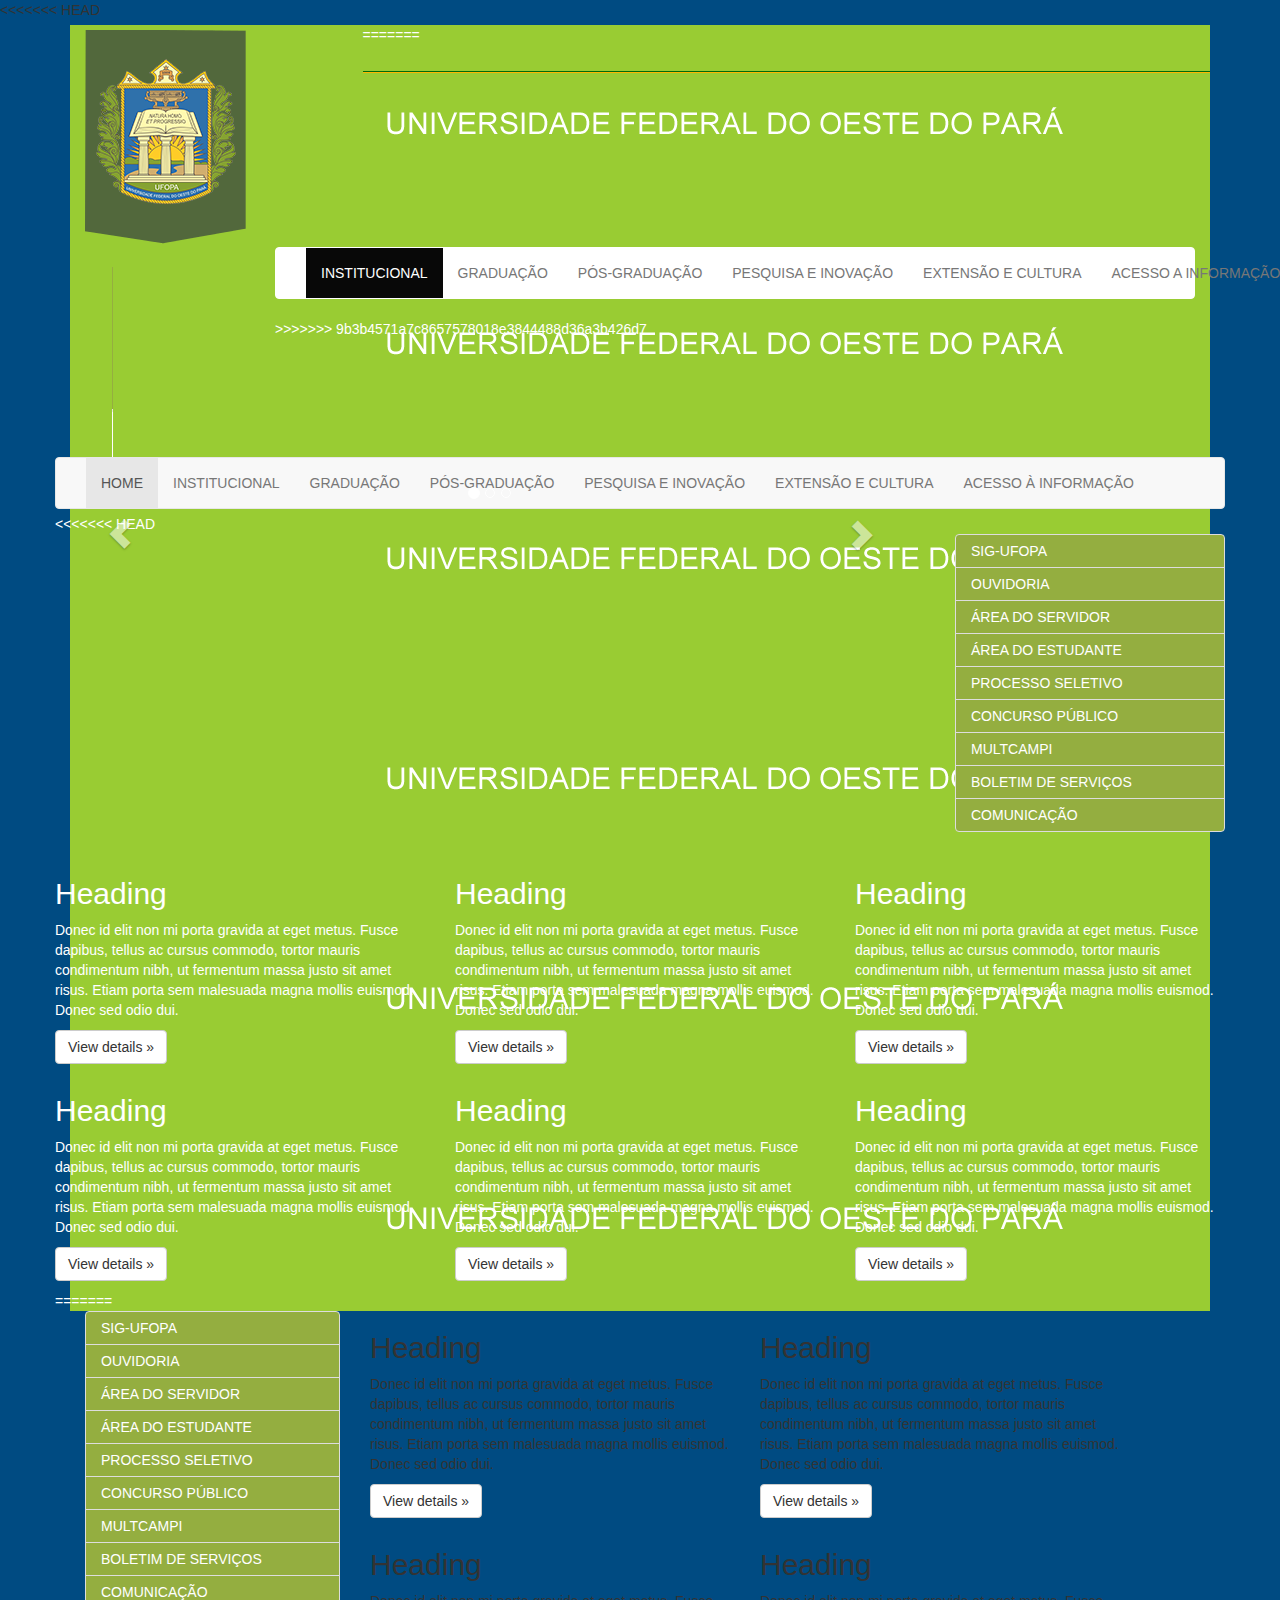
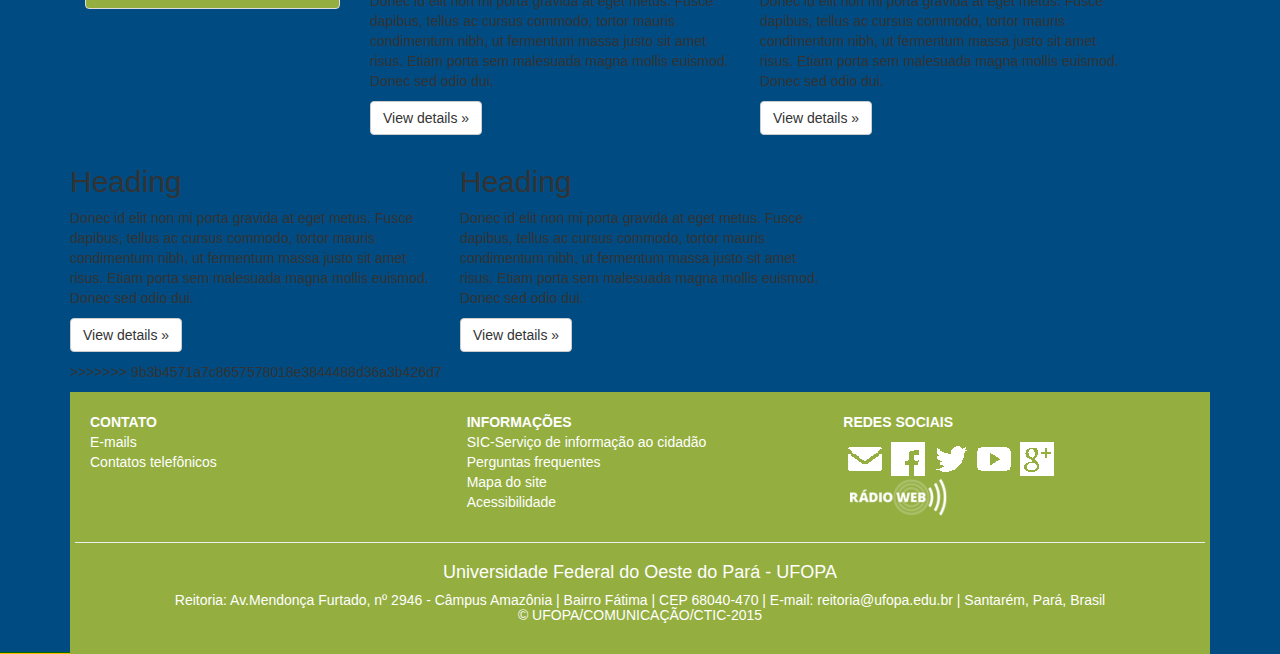
==== commit 7d63ce58: "Merge branch 'master' of https://github.com/janerbastos/ufopa.beiradagua.theme" ====
--- a/ufopa/theme/static/index.html
+++ b/ufopa/theme/static/index.html
@@ -8,6 +8,7 @@
 
       <!-- Bootstrap -->
       <link href="css/bootstrap/css/bootstrap.min.css" rel="stylesheet">
+      <link rel="stylesheet" href="css/estilo.css">
 
       <!-- HTML5 shim and Respond.js for IE8 support of HTML5 elements and media queries -->
       <!-- WARNING: Respond.js doesn't work if you view the page via file:// -->
@@ -22,7 +23,10 @@
     </head>
 
     <body>
-
+    <!-- barra brasil - arquivos no css--> 
+      <div id="bbrasil">
+
+<<<<<<< HEAD
       <div class="container">
         <div class="row">
             <div class="col-xs-12 col-sm-12 col-md-12">
@@ -33,6 +37,59 @@
                   </div><!--col-xs-3 col-sm-3 col-md-3-->
                   <div class="col-xs-9 col-sm-9 col-md-9">
                     <!-- nome da Universidade - uma imagem -->
+=======
+            <div class="barra">
+            <div class="container">
+                <ul>
+                  <li>
+                      <a class="informacao" title="Acesso à informação" href="http://www.acessoainformacao.gov.br"></a>
+                  </li>
+                  <li>
+                      <a class="brasil" title="Portal de Estado do Brasil" href="http://www.brasil.gov.br"></a>
+                  </li>
+                </ul>
+            </div>
+          </div>
+   
+     </div>
+     <!-- barra brasil -->
+    <div class="container">
+             
+        <div id="portal-topo">
+            <div class="row">
+              <div class="col-md-12">
+                  
+                  <div class="col-lg-2 col-sm-2 visible-ms" style="padding-left: 3em;">
+                    <a href="#" id="portal-logo"><img src="images/bg03.jpeg" class="img-responsive"/></a>
+                  </div>
+                  
+                  <div class="col-sm-10 col-lg-10" id="menu">
+                      <nav class="navbar navbar-inverse" role="navigation">
+                      <div class="container">
+                        <div class="navbar-header">
+                          <button type="button" class="navbar-toggle collapsed" data-toggle="collapse" data-target="#navbar" aria-expanded="false" aria-controls="navbar">
+                            <span class="sr-only">Toggle navigation</span>
+                            <span class="icon-bar"></span>
+                            <span class="icon-bar"></span>
+                            <span class="icon-bar"></span>
+                          </button>
+                          <a class="navbar-brand visible-xs" href="#" id="portal_link">
+                            <img src="images/logo-sx.png" class="img-responsive" />
+                          </a>
+                        </div>
+                        <div id="navbar" class="collapse navbar-collapse">
+                          <ul class="nav navbar-nav" id="portal-globalnav">
+                            <li class="active"><a href="#institucional">INSTITUCIONAL</a></li>
+                            <li><a href="#graduacao">GRADUAÇÃO</a></li>
+                            <li><a href="#pos-graduacao">PÓS-GRADUAÇÃO</a></li>
+                            <li><a href="#pesquisaeinovacao">PESQUISA E INOVAÇÃO</a></li>
+                            <li><a href="#extensaoecultura">EXTENSÃO E CULTURA</a></li>
+                            <li><a href="#acessoainformacao">ACESSO A INFORMAÇÃO</a></li>
+                          </ul>
+                        </div><!-- /.nav-collapse -->
+                      </div><!-- /.container -->
+                    </nav><!-- /.navbar -->
+>>>>>>> 9b3b4571a7c8657578018e3844488d36a3b426d7
                   </div>
                 </div><!--row-->
               </div><!--portal-topo-->
@@ -68,6 +125,7 @@
           </div><!--col-xs-12-->
         </div><!--row-->
 
+<<<<<<< HEAD
         <div class="row row-offcanvas row-offcanvas-right">
           <div class="col-xs-12 col-sm-12 col-md-9">
             <div id="portal-banner" class="carousel slide" data-ride="carousel"> <!-- Banner principal -->
@@ -196,29 +254,121 @@
             <p><a class="btn btn-default" href="#" role="button">View details &raquo;</a></p>
           </div><!--/.col-xs-6.col-lg-4-->
         </div><!--/row-->
-
+=======
+          </div>
+          <div class="col-xs-6 col-sm-3 sidebar-offcanvas" id="sidebar" role="navigation" id="submenu" style="z-index: 20;">
+            <div class="list-group">
+              <a href="#" class="list-group-item">SIG-UFOPA</a>
+              <a href="#" class="list-group-item">OUVIDORIA</a>
+              <a href="#" class="list-group-item">ÁREA DO SERVIDOR</a>
+              <a href="#" class="list-group-item">ÁREA DO ESTUDANTE</a>
+              <a href="#" class="list-group-item">PROCESSO SELETIVO</a>
+              <a href="#" class="list-group-item">CONCURSO PÚBLICO</a>
+              <a href="#" class="list-group-item">MULTCAMPI</a>
+              <a href="#" class="list-group-item">BOLETIM DE SERVIÇOS</a>
+              <a href="#" class="list-group-item">COMUNICAÇÃO</a>
+            </div>
+          </div><!--/.sidebar-offcanvas-->
+        </div>
+            <div class="row">
+              <div class="col-xs-6 col-lg-4">
+                <h2>Heading</h2>
+                <p>Donec id elit non mi porta gravida at eget metus. Fusce dapibus, tellus ac cursus commodo, tortor mauris condimentum nibh, ut fermentum massa justo sit amet risus. Etiam porta sem malesuada magna mollis euismod. Donec sed odio dui. </p>
+                <p><a class="btn btn-default" href="#" role="button">View details &raquo;</a></p>
+              </div>
+              <div class="col-xs-6 col-lg-4">
+                <h2>Heading</h2>
+                <p>Donec id elit non mi porta gravida at eget metus. Fusce dapibus, tellus ac cursus commodo, tortor mauris condimentum nibh, ut fermentum massa justo sit amet risus. Etiam porta sem malesuada magna mollis euismod. Donec sed odio dui. </p>
+                <p><a class="btn btn-default" href="#" role="button">View details &raquo;</a></p>
+              </div>
+              <div class="col-xs-6 col-lg-4">
+                <h2>Heading</h2>
+                <p>Donec id elit non mi porta gravida at eget metus. Fusce dapibus, tellus ac cursus commodo, tortor mauris condimentum nibh, ut fermentum massa justo sit amet risus. Etiam porta sem malesuada magna mollis euismod. Donec sed odio dui. </p>
+                <p><a class="btn btn-default" href="#" role="button">View details &raquo;</a></p>
+              </div>
+              <div class="col-xs-6 col-lg-4">
+                <h2>Heading</h2>
+                <p>Donec id elit non mi porta gravida at eget metus. Fusce dapibus, tellus ac cursus commodo, tortor mauris condimentum nibh, ut fermentum massa justo sit amet risus. Etiam porta sem malesuada magna mollis euismod. Donec sed odio dui. </p>
+                <p><a class="btn btn-default" href="#" role="button">View details &raquo;</a></p>
+              </div>
+              <div class="col-xs-6 col-lg-4">
+                <h2>Heading</h2>
+                <p>Donec id elit non mi porta gravida at eget metus. Fusce dapibus, tellus ac cursus commodo, tortor mauris condimentum nibh, ut fermentum massa justo sit amet risus. Etiam porta sem malesuada magna mollis euismod. Donec sed odio dui. </p>
+                <p><a class="btn btn-default" href="#" role="button">View details &raquo;</a></p>
+              </div>
+              <div class="col-xs-6 col-lg-4">
+                <h2>Heading</h2>
+                <p>Donec id elit non mi porta gravida at eget metus. Fusce dapibus, tellus ac cursus commodo, tortor mauris condimentum nibh, ut fermentum massa justo sit amet risus. Etiam porta sem malesuada magna mollis euismod. Donec sed odio dui. </p>
+                <p><a class="btn btn-default" href="#" role="button">View details &raquo;</a></p>
+              </div>
+            </div>
+>>>>>>> 9b3b4571a7c8657578018e3844488d36a3b426d7
+
+        <!-- footer  - arquivos necessários: emailpeq2.png,facebookpeq.png, twitterpeq.png, youtubepeq.png, emailpeq.png, radiopeq.png-->
         <footer>
-          <div class="row">
-            <div class="col-xs-6 col-lg-4">
+          <div class="row" id="footer">
+            <div class="col-xs-12 col-sm-4">
               <strong>CONTATO</strong>
-              <p id="portal-actions">Links de acesso rapido - CONTATO</p>
-            </div>
-
-            <div class="col-xs-6 col-lg-4">
+                <ul class="unstyled" >
+                  <li><a href="#">E-mails</a></li>
+                  <li><a href="#">Contatos telefônicos</a></li>
+                </ul>
+            </div>
+
+            <div class="col-xs-12 col-sm-4">
               <strong>INFORMAÇÕES</strong>
-              <p id="portal-actions">Links de acesso rapido - CONTATO</p>
-            </div>
-
-            <div class="col-xs-6 col-lg-4">
+             <ul class="unstyled">
+                <li><a href="">SIC-Serviço de informação ao cidadão</a></li>
+                <li><a href="">Perguntas frequentes</a></li>
+                <li><a href="">Mapa do site</a></li>
+                <li><a href="">Acessibilidade</a></li>
+              </ul>
+            </div>
+
+            <div class="col-xs-12 col-sm-4 ">
+
               <strong>REDES SOCIAIS</strong>
-              <p id="portal-actions">Links de acesso rapido - CONTATO</p>
+               
+                  <div class="" id="sociais">
+                      <a title="E-Mail" href="http://www.ufopa.edu.br" target="_blank">
+                      <img src="images/emailpeq2.png" / >
+                      </a>
+
+                      <a title="Facebook" href="http://www.facebook.com/ufopa" target="_blank">
+                      <img src="images/facebookpeq.png">
+                      </a>
+                             
+                      <a title="Twitter" href="http://www.twitter.com/ufopa" target="_blank">
+                      <img src="images/twitterpeq.png">
+                      </a>
+                    
+                      <a title="YouTube" href="http://www.youtube.com/user/comunicaufopa" target="_blank">
+                      <img src="images/youtubepeq.png">
+                      </a>
+           
+                      <a title="Google +" href="http://www.ufopa.edu.br/sigufopa/" target="_blank">
+                      <img src="images/emailpeq.png">
+                      </a> <br>
+                      
+                      <a title="Radio UFOPA" href="http://www.ufopa.edu.br/sigufopa/" target="_blank">
+                      <img src="images/radiopeq.png">
+                      </a>
+                  </div> 
+            
+            </div>
+            <div class="row"> 
+            <div class="col-xs-12" >
+              <hr>     
+              <p id="endereco">
+              <h4 class="text-center"> Universidade Federal do Oeste do Pará - UFOPA </h4>
+              <h5 class="text-center">Reitoria: Av.Mendonça Furtado, nº 2946 - Câmpus Amazônia | Bairro Fátima | CEP 68040-470 | E-mail: reitoria@ufopa.edu.br | Santarém, Pará, Brasil<br/>
+              &copy; UFOPA/COMUNICAÇÃO/CTIC-2015</h5></p>
+            </div>
             </div>
           </div>
-          <hr>
-          <p id="endereco">&copy; Company 2014</p>
-        </footer>
-
-      </div><!--/.container-->
+        </footer><!-- footer -->
+
+    </div><!--/.container-->
 
       <!-- jQuery (necessary for Bootstrap's JavaScript plugins) -->
       <script src="js/jquery.min.js" type="text/javascript"></script>
--- a/ufopa/theme/static/css/offcanvas.css
+++ b/ufopa/theme/static/css/offcanvas.css
@@ -19,6 +19,37 @@
   background-image: url("../images/bg01.jpeg");
   color: #fff;
 }
+/*mudança footer- inicio*/
+
+
+footer ul {
+  list-style-type: none;
+  margin-left: -40px;
+
+}
+
+footer ul li a {
+
+  width: auto;
+  color: #fff;
+  
+}
+footer ul li a:hover{
+  color:#0c6005;
+}
+
+
+#sociais a {
+  padding-left: 5px;
+ 
+}
+#sociais {
+   margin-top: 10px;
+}
+
+
+/*mudança footer - fim*/
+
 
 .list-group-item{
   background-image: url("../images/bg01.jpeg");
@@ -33,6 +64,7 @@
 */
 
 #portal-topo{
+<<<<<<< HEAD
   background: url("../images/bg01.jpeg");
   color: #fff;
   margin-top: 5px;
@@ -74,6 +106,10 @@
   #menu-inferior{  /* Menor inferior para resoluções até 360px*/
     font-size: 8px;
   }
+=======
+  background: url("../images/bg03.jpeg") repeat-x;
+  margin-top: -15px;
+>>>>>>> 9b3b4571a7c8657578018e3844488d36a3b426d7
 }
 
 /* Para resoluções de 361px a 767px */
@@ -162,8 +198,57 @@
   }
 }
 
+<<<<<<< HEAD
 
 /* -------- */
+=======
+/*  barra brasil-inicio - arquivos:ai.png,brasil1.png,bbrasil.png, bbrasil.gif ; */
+#bbrasil .informacao {
+    background: url("../images/ai.png") no-repeat scroll 0 4px #004b82;
+    display: block;
+    height: 28px;
+    text-indent: -1000px;
+    width: 161px;
+}
+#bbrasil .brasil {
+    background: url("../images/brasil1.png") no-repeat scroll 0 4px #004b82;
+    display: block;
+    height: 28px;
+    text-indent: -1000px;
+    width: 108px;
+}
+#bbrasil a:hover {
+    border: medium none;
+}
+
+
+#bbrasil {
+    background: url("../images/bbrasil.png") no-repeat scroll center bottom #004b82;
+    
+    overflow: hidden;
+    position: relative;
+}
+
+#bbrasil .barra {
+    background: url("../images/bbrasil.gif") repeat-x scroll 0 bottom rgba(0, 0, 0, 0);
+    display: block;
+    height: 28px;
+    margin: 0 auto;
+    
+}
+#bbrasil .barra ul {
+    float: right;
+    margin: 0;
+    padding: 0;
+    width: 319px;
+}
+#bbrasil .barra ul li {
+    float: left;
+    list-style-type: none;
+    padding-left: 25px;
+}
+/*  barra brasil-fim */
+>>>>>>> 9b3b4571a7c8657578018e3844488d36a3b426d7
 
 /*
  * Off Canvas
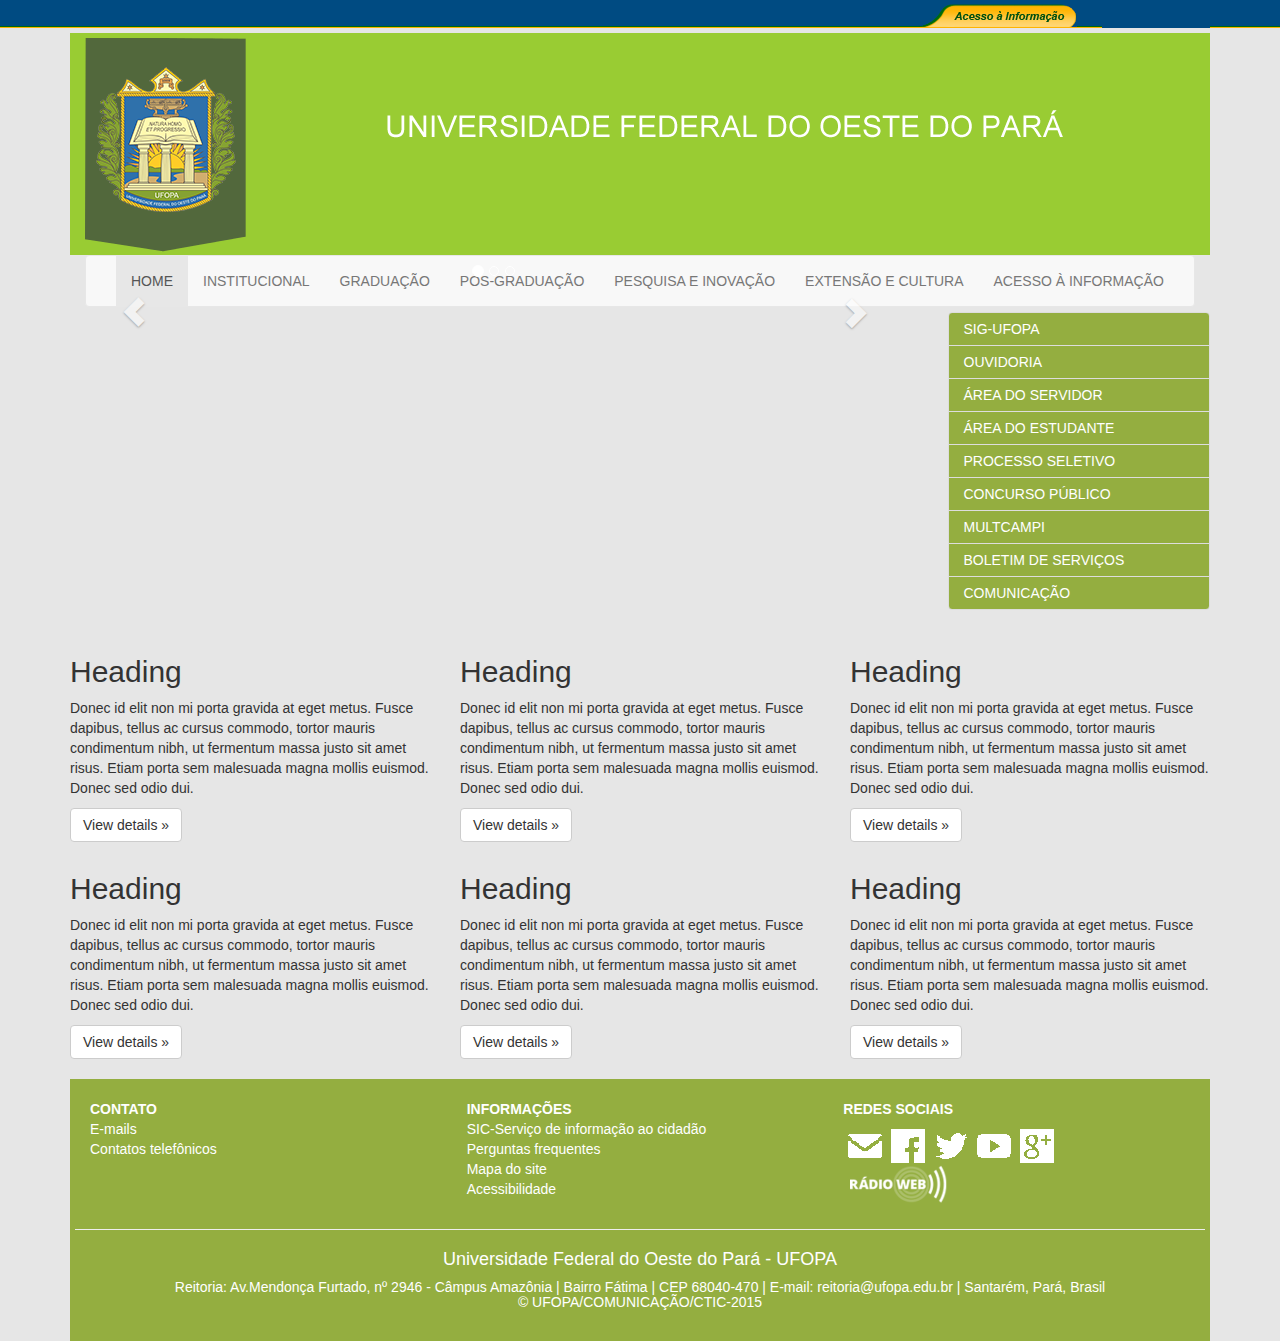
==== commit a00467f8: "Alteracoes nos arquivos abaixo" ====
--- a/ufopa/theme/static/index.html
+++ b/ufopa/theme/static/index.html
@@ -25,78 +25,30 @@
     <body>
     <!-- barra brasil - arquivos no css--> 
       <div id="bbrasil">
-
-<<<<<<< HEAD
-      <div class="container">
-        <div class="row">
-            <div class="col-xs-12 col-sm-12 col-md-12">
-              <div id="portal-topo">
-                <div class="row">
-                  <div class="col-xs-3 col-sm-3 col-md-3" id="portal-logo">
-                   <img src="images/logo.png" class="img-responsive">
-                  </div><!--col-xs-3 col-sm-3 col-md-3-->
-                  <div class="col-xs-9 col-sm-9 col-md-9">
-                    <!-- nome da Universidade - uma imagem -->
-=======
-            <div class="barra">
-            <div class="container">
-                <ul>
-                  <li>
-                      <a class="informacao" title="Acesso à informação" href="http://www.acessoainformacao.gov.br"></a>
-                  </li>
-                  <li>
-                      <a class="brasil" title="Portal de Estado do Brasil" href="http://www.brasil.gov.br"></a>
-                  </li>
-                </ul>
-            </div>
+        <div class="barra">
+          <div class="container">
+            <ul>
+              <li>
+                <a class="informacao" title="Acesso à informação" href="http://www.acessoainformacao.gov.br"></a>
+              </li>
+              <li>
+                <a class="brasil" title="Portal de Estado do Brasil" href="http://www.brasil.gov.br"></a>
+              </li>
+            </ul>
           </div>
-   
+        </div>
      </div>
      <!-- barra brasil -->
-    <div class="container">
-             
+    <div class="container"> 
         <div id="portal-topo">
-            <div class="row">
-              <div class="col-md-12">
-                  
-                  <div class="col-lg-2 col-sm-2 visible-ms" style="padding-left: 3em;">
-                    <a href="#" id="portal-logo"><img src="images/bg03.jpeg" class="img-responsive"/></a>
-                  </div>
-                  
-                  <div class="col-sm-10 col-lg-10" id="menu">
-                      <nav class="navbar navbar-inverse" role="navigation">
-                      <div class="container">
-                        <div class="navbar-header">
-                          <button type="button" class="navbar-toggle collapsed" data-toggle="collapse" data-target="#navbar" aria-expanded="false" aria-controls="navbar">
-                            <span class="sr-only">Toggle navigation</span>
-                            <span class="icon-bar"></span>
-                            <span class="icon-bar"></span>
-                            <span class="icon-bar"></span>
-                          </button>
-                          <a class="navbar-brand visible-xs" href="#" id="portal_link">
-                            <img src="images/logo-sx.png" class="img-responsive" />
-                          </a>
-                        </div>
-                        <div id="navbar" class="collapse navbar-collapse">
-                          <ul class="nav navbar-nav" id="portal-globalnav">
-                            <li class="active"><a href="#institucional">INSTITUCIONAL</a></li>
-                            <li><a href="#graduacao">GRADUAÇÃO</a></li>
-                            <li><a href="#pos-graduacao">PÓS-GRADUAÇÃO</a></li>
-                            <li><a href="#pesquisaeinovacao">PESQUISA E INOVAÇÃO</a></li>
-                            <li><a href="#extensaoecultura">EXTENSÃO E CULTURA</a></li>
-                            <li><a href="#acessoainformacao">ACESSO A INFORMAÇÃO</a></li>
-                          </ul>
-                        </div><!-- /.nav-collapse -->
-                      </div><!-- /.container -->
-                    </nav><!-- /.navbar -->
->>>>>>> 9b3b4571a7c8657578018e3844488d36a3b426d7
-                  </div>
-                </div><!--row-->
-              </div><!--portal-topo-->
-            </div><!--col-xs-12 col-sm-12 col-md-12-->
-        </div><!--row -->
-
-        <div class="row">
+          <div class="row">
+            <div class="col-xs-3 col-sm-3 col-md-3" id="portal-logo">
+              <img src="images/logo.png" class="img-responsive">
+            </div><!--col-xs-3 col-sm-3 col-md-3-->
+            <div class="col-xs-9 col-sm-9 col-md-9">
+                <!-- nome da Universidade - uma imagem -->
+            </div>
+          </div>
           <div class="col-xs-12 col-sm-12 col-md-12" id="menu">
             <nav class="navbar navbar-default">
               <div class="container">
@@ -125,7 +77,6 @@
           </div><!--col-xs-12-->
         </div><!--row-->
 
-<<<<<<< HEAD
         <div class="row row-offcanvas row-offcanvas-right">
           <div class="col-xs-12 col-sm-12 col-md-9">
             <div id="portal-banner" class="carousel slide" data-ride="carousel"> <!-- Banner principal -->
@@ -254,55 +205,7 @@
             <p><a class="btn btn-default" href="#" role="button">View details &raquo;</a></p>
           </div><!--/.col-xs-6.col-lg-4-->
         </div><!--/row-->
-=======
-          </div>
-          <div class="col-xs-6 col-sm-3 sidebar-offcanvas" id="sidebar" role="navigation" id="submenu" style="z-index: 20;">
-            <div class="list-group">
-              <a href="#" class="list-group-item">SIG-UFOPA</a>
-              <a href="#" class="list-group-item">OUVIDORIA</a>
-              <a href="#" class="list-group-item">ÁREA DO SERVIDOR</a>
-              <a href="#" class="list-group-item">ÁREA DO ESTUDANTE</a>
-              <a href="#" class="list-group-item">PROCESSO SELETIVO</a>
-              <a href="#" class="list-group-item">CONCURSO PÚBLICO</a>
-              <a href="#" class="list-group-item">MULTCAMPI</a>
-              <a href="#" class="list-group-item">BOLETIM DE SERVIÇOS</a>
-              <a href="#" class="list-group-item">COMUNICAÇÃO</a>
-            </div>
-          </div><!--/.sidebar-offcanvas-->
-        </div>
-            <div class="row">
-              <div class="col-xs-6 col-lg-4">
-                <h2>Heading</h2>
-                <p>Donec id elit non mi porta gravida at eget metus. Fusce dapibus, tellus ac cursus commodo, tortor mauris condimentum nibh, ut fermentum massa justo sit amet risus. Etiam porta sem malesuada magna mollis euismod. Donec sed odio dui. </p>
-                <p><a class="btn btn-default" href="#" role="button">View details &raquo;</a></p>
-              </div>
-              <div class="col-xs-6 col-lg-4">
-                <h2>Heading</h2>
-                <p>Donec id elit non mi porta gravida at eget metus. Fusce dapibus, tellus ac cursus commodo, tortor mauris condimentum nibh, ut fermentum massa justo sit amet risus. Etiam porta sem malesuada magna mollis euismod. Donec sed odio dui. </p>
-                <p><a class="btn btn-default" href="#" role="button">View details &raquo;</a></p>
-              </div>
-              <div class="col-xs-6 col-lg-4">
-                <h2>Heading</h2>
-                <p>Donec id elit non mi porta gravida at eget metus. Fusce dapibus, tellus ac cursus commodo, tortor mauris condimentum nibh, ut fermentum massa justo sit amet risus. Etiam porta sem malesuada magna mollis euismod. Donec sed odio dui. </p>
-                <p><a class="btn btn-default" href="#" role="button">View details &raquo;</a></p>
-              </div>
-              <div class="col-xs-6 col-lg-4">
-                <h2>Heading</h2>
-                <p>Donec id elit non mi porta gravida at eget metus. Fusce dapibus, tellus ac cursus commodo, tortor mauris condimentum nibh, ut fermentum massa justo sit amet risus. Etiam porta sem malesuada magna mollis euismod. Donec sed odio dui. </p>
-                <p><a class="btn btn-default" href="#" role="button">View details &raquo;</a></p>
-              </div>
-              <div class="col-xs-6 col-lg-4">
-                <h2>Heading</h2>
-                <p>Donec id elit non mi porta gravida at eget metus. Fusce dapibus, tellus ac cursus commodo, tortor mauris condimentum nibh, ut fermentum massa justo sit amet risus. Etiam porta sem malesuada magna mollis euismod. Donec sed odio dui. </p>
-                <p><a class="btn btn-default" href="#" role="button">View details &raquo;</a></p>
-              </div>
-              <div class="col-xs-6 col-lg-4">
-                <h2>Heading</h2>
-                <p>Donec id elit non mi porta gravida at eget metus. Fusce dapibus, tellus ac cursus commodo, tortor mauris condimentum nibh, ut fermentum massa justo sit amet risus. Etiam porta sem malesuada magna mollis euismod. Donec sed odio dui. </p>
-                <p><a class="btn btn-default" href="#" role="button">View details &raquo;</a></p>
-              </div>
-            </div>
->>>>>>> 9b3b4571a7c8657578018e3844488d36a3b426d7
+  
 
         <!-- footer  - arquivos necessários: emailpeq2.png,facebookpeq.png, twitterpeq.png, youtubepeq.png, emailpeq.png, radiopeq.png-->
         <footer>
--- a/ufopa/theme/static/css/offcanvas.css
+++ b/ufopa/theme/static/css/offcanvas.css
@@ -64,11 +64,11 @@
 */
 
 #portal-topo{
-<<<<<<< HEAD
   background: url("../images/bg01.jpeg");
   color: #fff;
   margin-top: 5px;
 }
+
 #portal-logo{
     padding-left: 30px;
     margin-top: 5px;
@@ -106,10 +106,6 @@
   #menu-inferior{  /* Menor inferior para resoluções até 360px*/
     font-size: 8px;
   }
-=======
-  background: url("../images/bg03.jpeg") repeat-x;
-  margin-top: -15px;
->>>>>>> 9b3b4571a7c8657578018e3844488d36a3b426d7
 }
 
 /* Para resoluções de 361px a 767px */
@@ -198,10 +194,6 @@
   }
 }
 
-<<<<<<< HEAD
-
-/* -------- */
-=======
 /*  barra brasil-inicio - arquivos:ai.png,brasil1.png,bbrasil.png, bbrasil.gif ; */
 #bbrasil .informacao {
     background: url("../images/ai.png") no-repeat scroll 0 4px #004b82;
@@ -248,7 +240,6 @@
     padding-left: 25px;
 }
 /*  barra brasil-fim */
->>>>>>> 9b3b4571a7c8657578018e3844488d36a3b426d7
 
 /*
  * Off Canvas
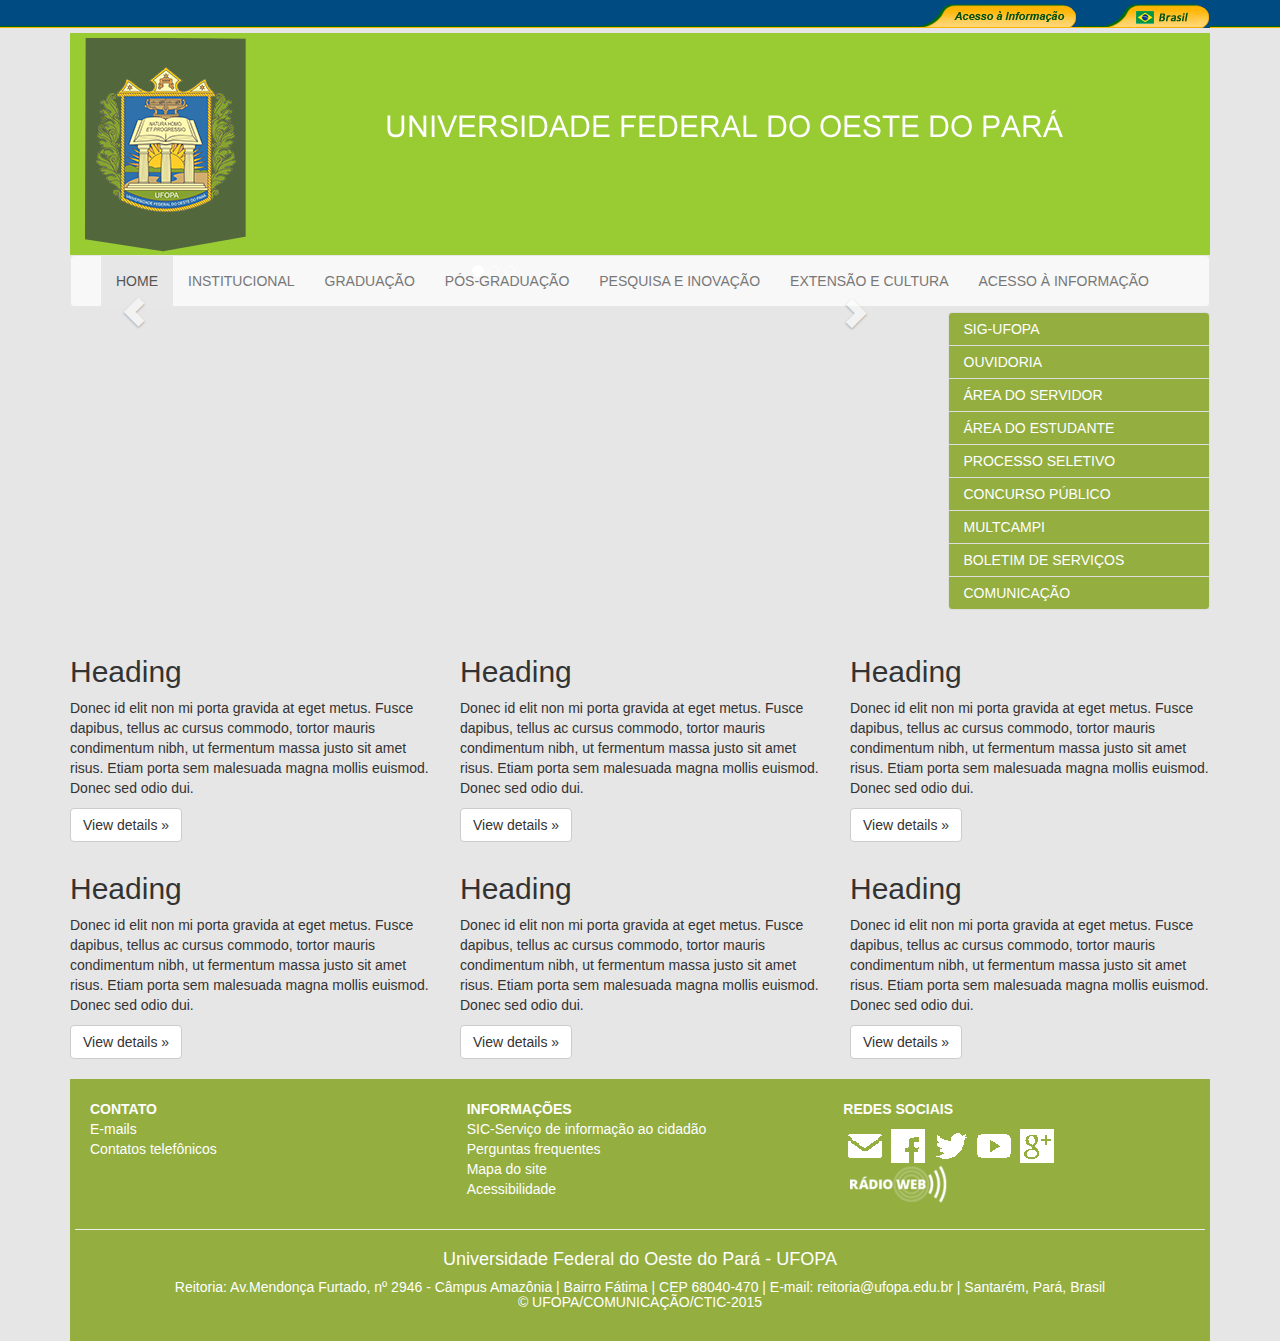
==== commit c6a8cca3: "Correções no topo da pagina index.html 	modified:   index.html" ====
--- a/ufopa/theme/static/index.html
+++ b/ufopa/theme/static/index.html
@@ -40,15 +40,22 @@
      </div>
      <!-- barra brasil -->
     <div class="container"> 
-        <div id="portal-topo">
-          <div class="row">
-            <div class="col-xs-3 col-sm-3 col-md-3" id="portal-logo">
-              <img src="images/logo.png" class="img-responsive">
-            </div><!--col-xs-3 col-sm-3 col-md-3-->
-            <div class="col-xs-9 col-sm-9 col-md-9">
+      <div class="row">
+        <div class="col-xs-12 col-sm-12 col-md-12">
+          <div id="portal-topo">
+            <div class="row">
+              <div class="col-xs-3 col-sm-3 col-md-3" id="portal-logo">
+                <img src="images/logo.png" class="img-responsive">
+              </div><!--col-xs-3 col-sm-3 col-md-3-->
+              <div class="col-xs-9 col-sm-9 col-md-9">
                 <!-- nome da Universidade - uma imagem -->
+              </div>
             </div>
           </div>
+        </div>
+      </div>
+        
+        <div class="row">
           <div class="col-xs-12 col-sm-12 col-md-12" id="menu">
             <nav class="navbar navbar-default">
               <div class="container">
